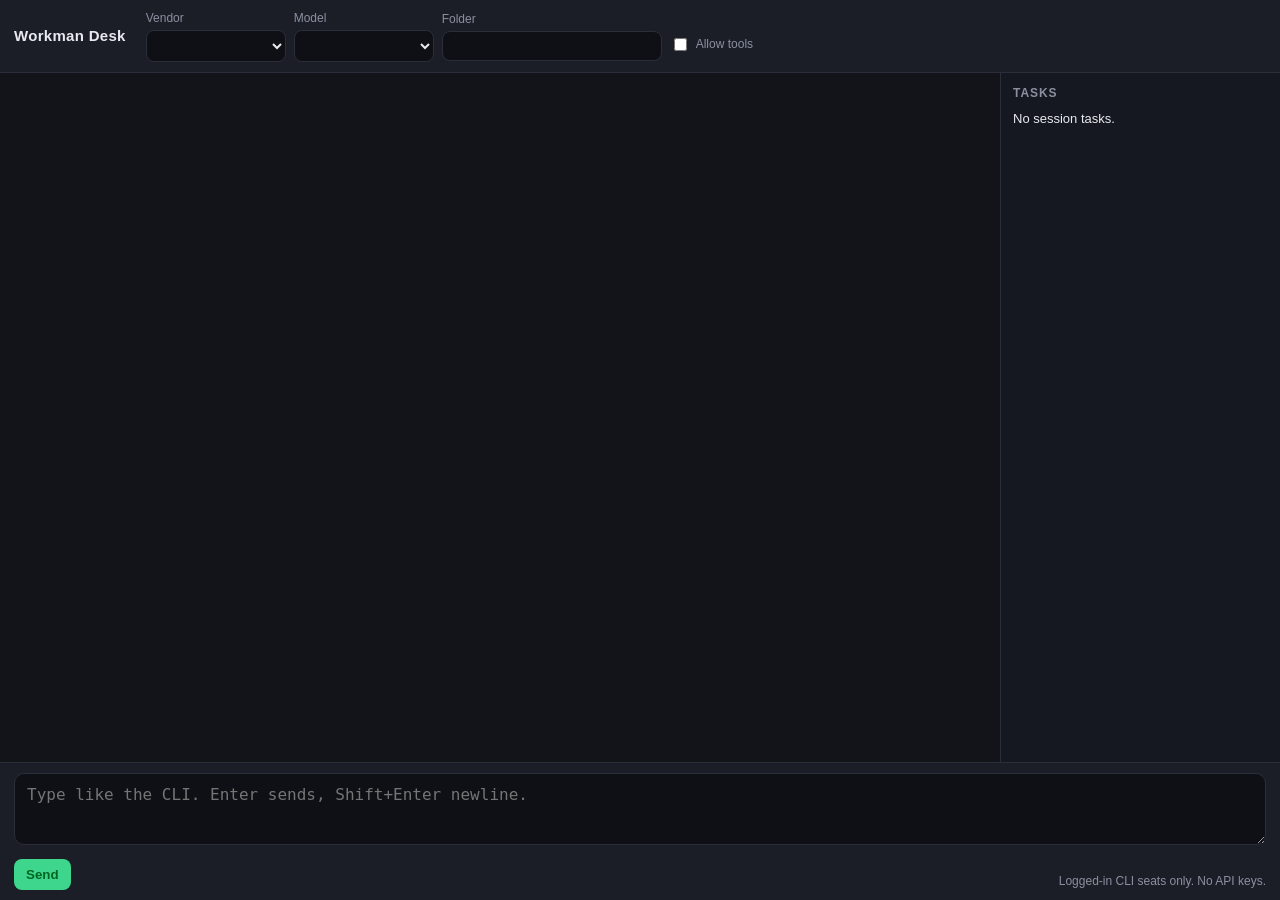
==== workman/desk/index.html @ acde7258 "Add Workman Desk: composer that drives local CLI seats Cross-platform localhost app (macOS, Linux, W" ====
<!DOCTYPE html>
<html lang="en">
<head>
<meta charset="utf-8">
<meta name="viewport" content="width=device-width, initial-scale=1">
<title>Workman Desk</title>
<style>
  :root { --bg:#12141a; --panel:#1b1e27; --ink:#e8eaef; --muted:#8b90a0; --line:#2a2e3a; --accent:#7eb0ff; --go:#3dd68c; --stop:#ff6b6b; }
  * { box-sizing: border-box; }
  html, body { margin:0; height:100%; background:var(--bg); color:var(--ink); font: 16px/1.4 -apple-system, BlinkMacSystemFont, "Segoe UI", sans-serif; }
  #app { display:grid; grid-template-rows: auto 1fr auto; height:100%; }
  header { display:flex; flex-wrap:wrap; gap:8px; align-items:center; padding:10px 14px; border-bottom:1px solid var(--line); background:var(--panel); }
  header h1 { font-size:15px; margin:0 12px 0 0; font-weight:650; letter-spacing:.02em; }
  label { font-size:12px; color:var(--muted); display:flex; flex-direction:column; gap:3px; }
  select, input[type=text] { background:#0e1016; color:var(--ink); border:1px solid var(--line); border-radius:8px; padding:6px 8px; min-width:140px; font-size:14px; }
  #cwd { min-width:220px; }
  button { border:0; border-radius:8px; padding:8px 12px; font-weight:600; cursor:pointer; }
  #send { background:var(--go); color:#062; }
  #stop { background:var(--stop); color:#fff; display:none; }
  #main { display:grid; grid-template-columns: 1fr 280px; min-height:0; }
  @media (max-width: 800px) { #main { grid-template-columns: 1fr; } }
  #log { overflow:auto; padding:16px 18px; white-space:pre-wrap; font-family: ui-monospace, SFMono-Regular, Menlo, Consolas, monospace; font-size:14px; }
  #log .me { color:var(--accent); }
  #log .sys { color:var(--muted); }
  aside { border-left:1px solid var(--line); overflow:auto; padding:12px; background:#161821; font-size:13px; }
  aside h2 { margin:0 0 8px; font-size:12px; color:var(--muted); text-transform:uppercase; letter-spacing:.08em; }
  .task { margin:0 0 12px; }
  .task b { display:block; margin-bottom:4px; }
  .st-working { color:#ffc857; }
  .st-blocked { color:#ff6b6b; }
  .st-done { color:#3dd68c; }
  .st-pending { color:var(--muted); }
  footer { border-top:1px solid var(--line); padding:10px 14px; background:var(--panel); }
  textarea { width:100%; min-height:72px; max-height:200px; resize:vertical; background:#0e1016; color:var(--ink); border:1px solid var(--line); border-radius:10px; padding:10px 12px; font: 16px/1.4 ui-monospace, SFMono-Regular, Menlo, Consolas, monospace; }
  .row { display:flex; gap:8px; align-items:flex-end; margin-top:8px; }
  .hint { color:var(--muted); font-size:12px; margin-left:auto; }
</style>
</head>
<body>
<div id="app">
  <header>
    <h1>Workman Desk</h1>
    <label>Vendor <select id="vendor"></select></label>
    <label>Model <select id="model"></select></label>
    <label>Folder <input id="cwd" type="text" spellcheck="false"></label>
    <label style="flex-direction:row; align-items:center; gap:6px; margin-top:18px;">
      <input id="approve" type="checkbox"> Allow tools
    </label>
  </header>
  <div id="main">
    <div id="log"></div>
    <aside>
      <h2>Tasks</h2>
      <div id="tasks">No session tasks.</div>
    </aside>
  </div>
  <footer>
    <textarea id="prompt" placeholder="Type like the CLI. Enter sends, Shift+Enter newline."></textarea>
    <div class="row">
      <button id="send" type="button">Send</button>
      <button id="stop" type="button">Stop</button>
      <span class="hint" id="hint">Logged-in CLI seats only. No API keys.</span>
    </div>
  </footer>
</div>
<script>
const vendorEl = document.getElementById("vendor");
const modelEl = document.getElementById("model");
const cwdEl = document.getElementById("cwd");
const promptEl = document.getElementById("prompt");
const logEl = document.getElementById("log");
const tasksEl = document.getElementById("tasks");
const sendBtn = document.getElementById("send");
const stopBtn = document.getElementById("stop");
const approveEl = document.getElementById("approve");
let seats = [];
let running = false;
let abortCtl = null;

function add(cls, text) {
  const d = document.createElement("div");
  if (cls) d.className = cls;
  d.textContent = text;
  logEl.appendChild(d);
  logEl.scrollTop = logEl.scrollHeight;
}

function fillModels() {
  const seat = seats.find(s => s.id === vendorEl.value);
  modelEl.innerHTML = "";
  (seat ? seat.models : []).forEach(m => {
    const o = document.createElement("option");
    o.value = m; o.textContent = m;
    if (seat && m === seat.default_model) o.selected = true;
    modelEl.appendChild(o);
  });
}

function renderTasks(rows) {
  if (!rows || !rows.length) { tasksEl.textContent = "No session tasks."; return; }
  tasksEl.innerHTML = "";
  rows.forEach(s => {
    const wrap = document.createElement("div");
    wrap.className = "task";
    const title = document.createElement("b");
    title.textContent = s.task || s.id;
    wrap.appendChild(title);
    (s.items || []).forEach(it => {
      const line = document.createElement("div");
      line.className = "st-" + (it.state || "pending");
      line.textContent = (it.state || "") + " · " + (it.text || "");
      wrap.appendChild(line);
      if (it.state === "blocked" && it.ask) {
        const ask = document.createElement("div");
        ask.className = "st-blocked";
        ask.textContent = "needs you: " + it.ask;
        wrap.appendChild(ask);
      }
    });
    tasksEl.appendChild(wrap);
  });
}

async function boot() {
  const r = await fetch("/api/status");
  const s = await r.json();
  seats = s.vendors || [];
  cwdEl.value = s.cwd || "";
  vendorEl.innerHTML = "";
  if (!seats.length) {
    add("sys", "No CLI seats found (grok, claude, codex, cursor-agent). Install one and log in.");
    return;
  }
  seats.forEach(v => {
    const o = document.createElement("option");
    o.value = v.id; o.textContent = v.label + "  " + v.binary;
    vendorEl.appendChild(o);
  });
  vendorEl.onchange = fillModels;
  fillModels();
  renderTasks(s.tasks);
  add("sys", "Ready. This types into the selected CLI on this machine.");
}

async function send() {
  const prompt = promptEl.value.trim();
  if (!prompt || running) return;
  running = true;
  sendBtn.style.display = "none";
  stopBtn.style.display = "inline-block";
  add("me", "you · " + vendorEl.value + " / " + modelEl.value + "\n" + prompt);
  promptEl.value = "";
  abortCtl = new AbortController();
  try {
    const res = await fetch("/api/run", {
      method: "POST",
      headers: {"Content-Type": "application/json"},
      signal: abortCtl.signal,
      body: JSON.stringify({
        vendor: vendorEl.value,
        model: modelEl.value,
        prompt,
        cwd: cwdEl.value,
        auto_approve: approveEl.checked
      })
    });
    const reader = res.body.getReader();
    const dec = new TextDecoder();
    let buf = "";
    const node = document.createElement("div");
    logEl.appendChild(node);
    while (true) {
      const {value, done} = await reader.read();
      if (done) break;
      buf += dec.decode(value, {stream: true});
      node.textContent = buf;
      logEl.scrollTop = logEl.scrollHeight;
    }
  } catch (err) {
    if (err.name !== "AbortError") add("sys", String(err));
  }
  running = false;
  sendBtn.style.display = "inline-block";
  stopBtn.style.display = "none";
}

sendBtn.onclick = send;
stopBtn.onclick = () => { fetch("/api/stop", {method:"POST"}); if (abortCtl) abortCtl.abort(); };
promptEl.addEventListener("keydown", e => {
  if (e.key === "Enter" && !e.shiftKey) { e.preventDefault(); send(); }
});
boot();
setInterval(async () => {
  try {
    const s = await (await fetch("/api/status")).json();
    renderTasks(s.tasks);
  } catch (_) {}
}, 4000);
</script>
</body>
</html>
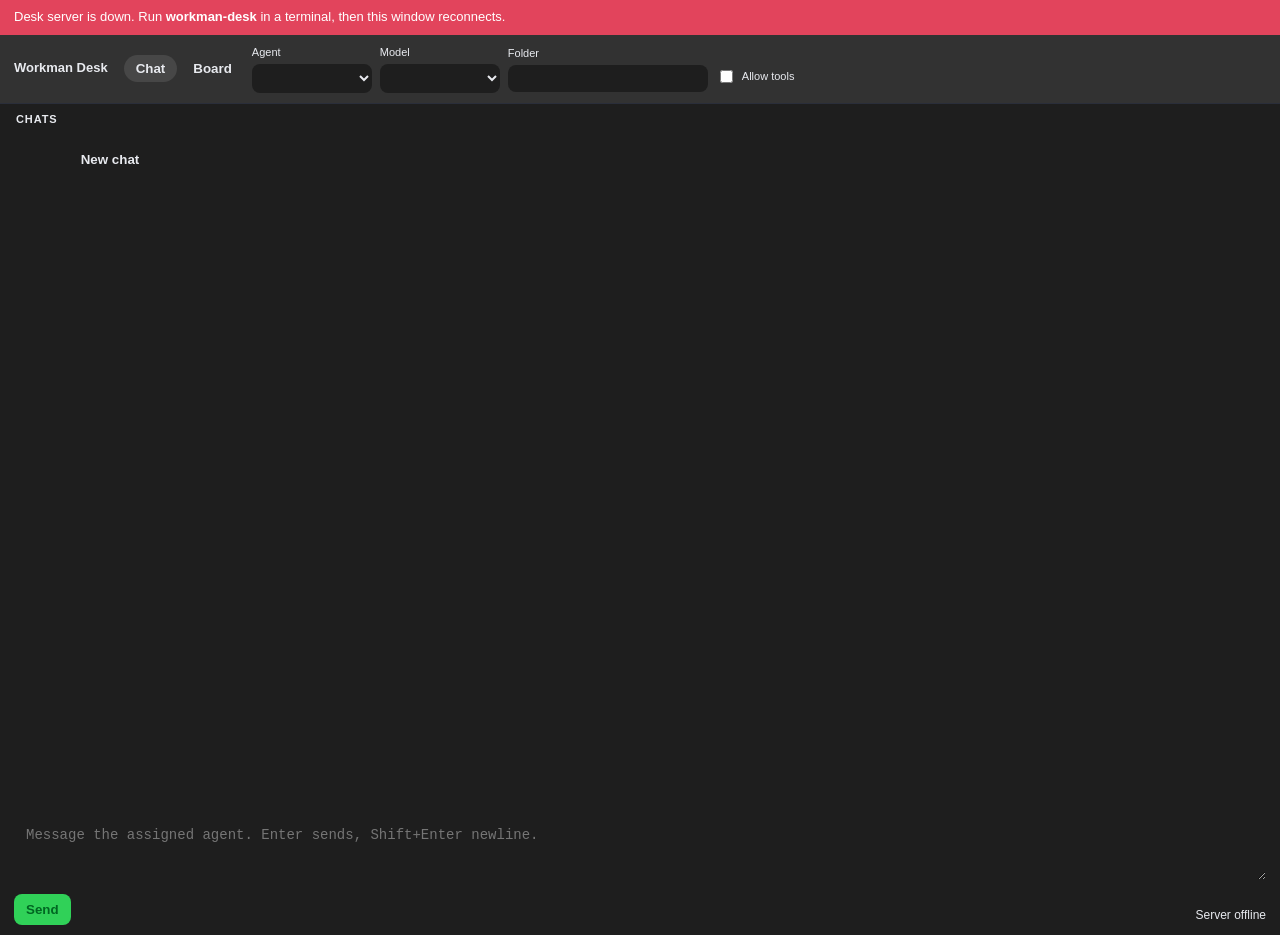
==== commit b91e027f: "desk: Workman Desk composer, board store and design tokens Adds the Desk board store (workman/desk/s" ====
--- a/workman/desk/index.html
+++ b/workman/desk/index.html
@@ -4,64 +4,129 @@
 <meta charset="utf-8">
 <meta name="viewport" content="width=device-width, initial-scale=1">
 <title>Workman Desk</title>
+<link rel="stylesheet" href="/tokens/apple-tokens.css">
 <style>
-  :root { --bg:#12141a; --panel:#1b1e27; --ink:#e8eaef; --muted:#8b90a0; --line:#2a2e3a; --accent:#7eb0ff; --go:#3dd68c; --stop:#ff6b6b; }
+  html, body { margin:0; height:100%; background:var(--bg, #1e1e1e); color:var(--ink, #e8eaef);
+    font: var(--apple-body, 13px)/1.45 var(--apple-font, -apple-system, BlinkMacSystemFont, sans-serif);
+    color-scheme: light dark; }
   * { box-sizing: border-box; }
-  html, body { margin:0; height:100%; background:var(--bg); color:var(--ink); font: 16px/1.4 -apple-system, BlinkMacSystemFont, "Segoe UI", sans-serif; }
   #app { display:grid; grid-template-rows: auto 1fr auto; height:100%; }
-  header { display:flex; flex-wrap:wrap; gap:8px; align-items:center; padding:10px 14px; border-bottom:1px solid var(--line); background:var(--panel); }
-  header h1 { font-size:15px; margin:0 12px 0 0; font-weight:650; letter-spacing:.02em; }
-  label { font-size:12px; color:var(--muted); display:flex; flex-direction:column; gap:3px; }
-  select, input[type=text] { background:#0e1016; color:var(--ink); border:1px solid var(--line); border-radius:8px; padding:6px 8px; min-width:140px; font-size:14px; }
-  #cwd { min-width:220px; }
-  button { border:0; border-radius:8px; padding:8px 12px; font-weight:600; cursor:pointer; }
-  #send { background:var(--go); color:#062; }
-  #stop { background:var(--stop); color:#fff; display:none; }
-  #main { display:grid; grid-template-columns: 1fr 280px; min-height:0; }
-  @media (max-width: 800px) { #main { grid-template-columns: 1fr; } }
-  #log { overflow:auto; padding:16px 18px; white-space:pre-wrap; font-family: ui-monospace, SFMono-Regular, Menlo, Consolas, monospace; font-size:14px; }
-  #log .me { color:var(--accent); }
-  #log .sys { color:var(--muted); }
-  aside { border-left:1px solid var(--line); overflow:auto; padding:12px; background:#161821; font-size:13px; }
-  aside h2 { margin:0 0 8px; font-size:12px; color:var(--muted); text-transform:uppercase; letter-spacing:.08em; }
-  .task { margin:0 0 12px; }
-  .task b { display:block; margin-bottom:4px; }
-  .st-working { color:#ffc857; }
-  .st-blocked { color:#ff6b6b; }
-  .st-done { color:#3dd68c; }
-  .st-pending { color:var(--muted); }
+  #main { min-height:0; overflow:hidden; height:100%; }
+  header { display:flex; flex-wrap:wrap; gap:8px; align-items:center;
+    padding:10px 14px; border-bottom:1px solid var(--line, #2a2e3a);
+    background:var(--panel, #323232); }
+  header h1 { font-size:var(--apple-headline, 13px); margin:0 8px 0 0; font-weight:650; }
+  .tabs { display:flex; gap:4px; }
+  .tabs button { background:transparent; color:var(--muted); border:0; border-radius:var(--apple-radius-pill, 999px);
+    padding:6px 12px; font-weight:600; cursor:pointer; }
+  .tabs button.on { background:var(--apple-fill, rgba(255,255,255,.1)); color:var(--ink); }
+  label { font-size:var(--apple-caption, 11px); color:var(--muted); display:flex; flex-direction:column; gap:3px; }
+  select, input[type=text] { background:var(--apple-text-bg, #1e1e1e); color:var(--ink);
+    border:1px solid var(--line); border-radius:8px; padding:6px 8px; min-width:120px; font-size:13px; }
+  #cwd { min-width:200px; }
+  button { border:0; border-radius:8px; padding:8px 12px; font-weight:600; cursor:pointer; color:var(--ink);
+    background:var(--apple-fill); }
+  button:disabled { opacity:.45; cursor:default; }
+  #send { background:var(--go, #30d158); color:#062; }
+  #stop { background:var(--stop, #ff4245); color:#fff; display:none; }
+  #banner { display:none; padding:8px 14px; background:#e2445c; color:#fff; font-size:13px; }
+  #banner.on { display:block; }
+  #view-chat { display:grid; grid-template-columns: 220px 1fr; height:100%; min-height:0; }
+  #view-board { display:none; height:100%; min-height:0; overflow:auto; padding:12px; }
+  body[data-tab=board] #view-chat { display:none; }
+  body[data-tab=board] #view-board { display:block; }
+  #chats { border-right:1px solid var(--line); overflow:auto; background:var(--panel); padding:8px; }
+  #chats h2, .col h2 { margin:0 8px 8px; font-size:11px; color:var(--muted); text-transform:uppercase; letter-spacing:.08em; }
+  .chat-row, .card { display:block; width:100%; text-align:left; background:transparent; border-radius:10px;
+    padding:8px; margin:0 0 6px; color:inherit; }
+  .chat-row:hover, .card:hover { background:var(--apple-fill); }
+  .chat-row.on { background:var(--apple-fill); }
+  .chat-row small, .card small { display:block; color:var(--muted); font-weight:400; white-space:nowrap;
+    overflow:hidden; text-overflow:ellipsis; }
+  #log { overflow:auto; padding:16px 18px; }
+  .msg { max-width:720px; margin:0 0 12px; }
+  .msg .who { font-size:11px; color:var(--muted); margin-bottom:4px; }
+  .msg .body { white-space:pre-wrap; word-break:break-word; padding:10px 12px; border-radius:12px;
+    background:var(--apple-fill); }
+  .msg.me { margin-left:auto; }
+  .msg.me .body { background:rgba(0,136,255,.18); }
+  .msg.sys .body { background:transparent; color:var(--muted); padding:0; }
+  .msg.err .body { background:rgba(255,66,69,.15); color:var(--stop); }
   footer { border-top:1px solid var(--line); padding:10px 14px; background:var(--panel); }
-  textarea { width:100%; min-height:72px; max-height:200px; resize:vertical; background:#0e1016; color:var(--ink); border:1px solid var(--line); border-radius:10px; padding:10px 12px; font: 16px/1.4 ui-monospace, SFMono-Regular, Menlo, Consolas, monospace; }
+  textarea { width:100%; min-height:64px; max-height:200px; resize:vertical;
+    background:var(--apple-text-bg); color:var(--ink); border:1px solid var(--line);
+    border-radius:12px; padding:10px 12px; font: 14px/1.4 var(--apple-mono, ui-monospace, Menlo, monospace); }
   .row { display:flex; gap:8px; align-items:flex-end; margin-top:8px; }
   .hint { color:var(--muted); font-size:12px; margin-left:auto; }
+  .board { display:grid; grid-template-columns: repeat(4, minmax(180px, 1fr)); gap:10px; min-height:100%; }
+  .col { background:var(--panel); border-radius:12px; padding:10px; min-height:320px;
+    border-top:3px solid var(--g, #c4c4c4); }
+  .card { background:var(--bg); border:1px solid var(--line); }
+  .card .meta { display:flex; gap:6px; align-items:center; margin-top:6px; }
+  .card select { min-width:0; flex:1; }
+  .go { background:var(--go); color:#062; padding:4px 8px; font-size:12px; }
+  .ghost { background:transparent; color:var(--muted); padding:4px 6px; font-size:12px; }
+  .add { width:100%; margin-top:8px; background:transparent; border:1px dashed var(--line); color:var(--muted); }
+  #item-pop { display:none; position:fixed; inset:0; background:rgba(0,0,0,.45); z-index:20;
+    align-items:center; justify-content:center; }
+  #item-pop.on { display:flex; }
+  #item-pop .sheet { width:min(520px, 92vw); background:var(--panel); border-radius:16px; padding:16px; }
+  #item-pop textarea { min-height:100px; }
 </style>
 </head>
-<body>
+<body data-tab="chat">
+<div id="banner">Desk server is down. Run <b>workman-desk</b> in a terminal, then this window reconnects.</div>
 <div id="app">
   <header>
     <h1>Workman Desk</h1>
-    <label>Vendor <select id="vendor"></select></label>
+    <div class="tabs">
+      <button type="button" id="tab-chat" class="on">Chat</button>
+      <button type="button" id="tab-board">Board</button>
+    </div>
+    <label>Agent <select id="vendor"></select></label>
     <label>Model <select id="model"></select></label>
     <label>Folder <input id="cwd" type="text" spellcheck="false"></label>
-    <label style="flex-direction:row; align-items:center; gap:6px; margin-top:18px;">
+    <label style="flex-direction:row; align-items:center; gap:6px; margin-top:16px;">
       <input id="approve" type="checkbox"> Allow tools
     </label>
   </header>
   <div id="main">
-    <div id="log"></div>
-    <aside>
-      <h2>Tasks</h2>
-      <div id="tasks">No session tasks.</div>
-    </aside>
+    <div id="view-chat">
+      <aside id="chats">
+        <h2>Chats</h2>
+        <button type="button" id="new-chat" class="add">New chat</button>
+        <div id="chat-list"></div>
+      </aside>
+      <div id="log"></div>
+    </div>
+    <div id="view-board">
+      <div class="board" id="board"></div>
+    </div>
   </div>
-  <footer>
-    <textarea id="prompt" placeholder="Type like the CLI. Enter sends, Shift+Enter newline."></textarea>
+  <footer id="composer">
+    <textarea id="prompt" placeholder="Message the assigned agent. Enter sends, Shift+Enter newline."></textarea>
     <div class="row">
       <button id="send" type="button">Send</button>
       <button id="stop" type="button">Stop</button>
-      <span class="hint" id="hint">Logged-in CLI seats only. No API keys.</span>
+      <span class="hint" id="hint">Logged-in CLI seats. No API keys.</span>
     </div>
   </footer>
+</div>
+<div id="item-pop">
+  <div class="sheet">
+    <h2 style="margin:0 0 10px; font-size:15px;">Work item</h2>
+    <label>Title <input id="it-title" type="text"></label>
+    <label style="margin-top:8px;">Brief for the agent
+      <textarea id="it-brief" placeholder="What should the agent do?"></textarea>
+    </label>
+    <label style="margin-top:8px;">Folder <input id="it-cwd" type="text"></label>
+    <div class="row">
+      <button type="button" id="it-save">Save</button>
+      <button type="button" id="it-run" class="go">Assign & run</button>
+      <button type="button" id="it-del" class="ghost">Delete</button>
+      <button type="button" id="it-close" class="ghost">Close</button>
+    </div>
+  </div>
 </div>
 <script>
 const vendorEl = document.getElementById("vendor");
@@ -69,20 +134,43 @@
 const cwdEl = document.getElementById("cwd");
 const promptEl = document.getElementById("prompt");
 const logEl = document.getElementById("log");
-const tasksEl = document.getElementById("tasks");
 const sendBtn = document.getElementById("send");
 const stopBtn = document.getElementById("stop");
 const approveEl = document.getElementById("approve");
+const banner = document.getElementById("banner");
+const hint = document.getElementById("hint");
+const chatList = document.getElementById("chat-list");
+const boardEl = document.getElementById("board");
+const pop = document.getElementById("item-pop");
+
 let seats = [];
+let chats = [];
+let board = { groups: [], items: [] };
+let chatId = "";
 let running = false;
 let abortCtl = null;
+let live = false;
+let editing = null;
+
+function showBanner(on) {
+  banner.className = on ? "on" : "";
+  live = !on;
+  hint.textContent = on ? "Server offline" : "Logged-in CLI seats. No API keys.";
+}
+
+function el(tag, cls, text) {
+  const n = document.createElement(tag);
+  if (cls) n.className = cls;
+  if (text != null) n.textContent = text;
+  return n;
+}
 
 function add(cls, text) {
-  const d = document.createElement("div");
-  if (cls) d.className = cls;
-  d.textContent = text;
-  logEl.appendChild(d);
+  const wrap = el("div", "msg " + (cls || "sys"));
+  wrap.appendChild(el("div", "body", text));
+  logEl.appendChild(wrap);
   logEl.scrollTop = logEl.scrollHeight;
+  return wrap;
 }
 
 function fillModels() {
@@ -96,60 +184,225 @@
   });
 }
 
-function renderTasks(rows) {
-  if (!rows || !rows.length) { tasksEl.textContent = "No session tasks."; return; }
-  tasksEl.innerHTML = "";
-  rows.forEach(s => {
-    const wrap = document.createElement("div");
-    wrap.className = "task";
-    const title = document.createElement("b");
-    title.textContent = s.task || s.id;
-    wrap.appendChild(title);
-    (s.items || []).forEach(it => {
-      const line = document.createElement("div");
-      line.className = "st-" + (it.state || "pending");
-      line.textContent = (it.state || "") + " · " + (it.text || "");
-      wrap.appendChild(line);
-      if (it.state === "blocked" && it.ask) {
-        const ask = document.createElement("div");
-        ask.className = "st-blocked";
-        ask.textContent = "needs you: " + it.ask;
-        wrap.appendChild(ask);
-      }
+function renderChats() {
+  chatList.innerHTML = "";
+  chats.forEach(c => {
+    const b = el("button", "chat-row" + (c.id === chatId ? " on" : ""));
+    b.type = "button";
+    b.appendChild(el("b", "", c.title || "Chat"));
+    b.appendChild(el("small", "", (c.vendor || "") + (c.last ? " · " + c.last : "")));
+    b.onclick = () => openChat(c.id);
+    chatList.appendChild(b);
+  });
+}
+
+function paintMessages(messages) {
+  logEl.innerHTML = "";
+  if (!messages || !messages.length) {
+    add("sys", "Ready. This types into the selected agent on this machine.");
+    return;
+  }
+  messages.forEach(m => {
+    const role = m.role === "user" ? "me" : (m.role === "assistant" ? "bot" : "sys");
+    const wrap = el("div", "msg " + role);
+    wrap.appendChild(el("div", "who", role === "me" ? "you" : (m.vendor || vendorEl.value || "agent")));
+    wrap.appendChild(el("div", "body", m.text || ""));
+    logEl.appendChild(wrap);
+  });
+  logEl.scrollTop = logEl.scrollHeight;
+}
+
+async function openChat(id) {
+  chatId = id;
+  renderChats();
+  try {
+    const r = await fetch("/api/chat?id=" + encodeURIComponent(id));
+    const s = await r.json();
+    if (!s.ok) return;
+    const c = s.chat;
+    if (c.vendor) vendorEl.value = c.vendor;
+    fillModels();
+    if (c.model) modelEl.value = c.model;
+    if (c.cwd) cwdEl.value = c.cwd;
+    paintMessages(c.messages);
+  } catch (e) {
+    showBanner(true);
+  }
+}
+
+async function newChat() {
+  const r = await fetch("/api/chats", {
+    method: "POST",
+    headers: {"Content-Type": "application/json"},
+    body: JSON.stringify({
+      vendor: vendorEl.value, model: modelEl.value, cwd: cwdEl.value
+    })
+  });
+  const s = await r.json();
+  chatId = s.chat.id;
+  await refresh();
+  paintMessages([]);
+}
+
+function renderBoard() {
+  boardEl.innerHTML = "";
+  (board.groups || []).forEach(g => {
+    const col = el("div", "col");
+    col.style.setProperty("--g", g.color || "#c4c4c4");
+    col.dataset.group = g.id;
+    col.appendChild(el("h2", "", g.title));
+    col.ondragover = e => { e.preventDefault(); };
+    col.ondrop = e => {
+      e.preventDefault();
+      const id = e.dataTransfer.getData("text/plain");
+      if (id) saveItem({ id, group: g.id });
+    };
+    (board.items || []).filter(i => i.group === g.id).forEach(item => {
+      const card = el("div", "card");
+      card.draggable = true;
+      card.ondragstart = e => e.dataTransfer.setData("text/plain", item.id);
+      card.appendChild(el("b", "", item.title || "Untitled"));
+      if (item.brief) card.appendChild(el("small", "", item.brief));
+      const meta = el("div", "meta");
+      const sel = document.createElement("select");
+      sel.appendChild(new Option("Unassigned", ""));
+      seats.forEach(s => sel.appendChild(new Option(s.label, s.id)));
+      sel.value = item.assignee || "";
+      sel.onchange = () => saveItem({ id: item.id, assignee: sel.value });
+      meta.appendChild(sel);
+      const run = el("button", "go", "Run");
+      run.type = "button";
+      run.onclick = ev => { ev.stopPropagation(); runItem(item.id); };
+      meta.appendChild(run);
+      card.appendChild(meta);
+      card.onclick = () => editItem(item);
+      col.appendChild(card);
     });
-    tasksEl.appendChild(wrap);
-  });
-}
-
-async function boot() {
-  const r = await fetch("/api/status");
+    const addBtn = el("button", "add", "+ Add");
+    addBtn.type = "button";
+    addBtn.onclick = () => editItem({ id: "", group: g.id, title: "", brief: "", assignee: vendorEl.value, cwd: cwdEl.value });
+    col.appendChild(addBtn);
+    boardEl.appendChild(col);
+  });
+}
+
+function editItem(item) {
+  editing = item;
+  document.getElementById("it-title").value = item.title || "";
+  document.getElementById("it-brief").value = item.brief || "";
+  document.getElementById("it-cwd").value = item.cwd || cwdEl.value;
+  pop.className = "on";
+}
+
+async function saveItem(fields) {
+  const r = await fetch("/api/board/item", {
+    method: "POST",
+    headers: {"Content-Type": "application/json"},
+    body: JSON.stringify(fields)
+  });
   const s = await r.json();
-  seats = s.vendors || [];
-  cwdEl.value = s.cwd || "";
-  vendorEl.innerHTML = "";
-  if (!seats.length) {
-    add("sys", "No CLI seats found (grok, claude, codex, cursor-agent). Install one and log in.");
+  if (s.board) { board = s.board; renderBoard(); }
+  return s;
+}
+
+async function runItem(id) {
+  document.body.dataset.tab = "chat";
+  syncTabs();
+  running = true;
+  sendBtn.style.display = "none";
+  stopBtn.style.display = "inline-block";
+  add("sys", "Running assigned agent…");
+  const node = add("bot", "");
+  const body = node.querySelector(".body");
+  abortCtl = new AbortController();
+  try {
+    const res = await fetch("/api/board/run", {
+      method: "POST",
+      headers: {"Content-Type": "application/json"},
+      signal: abortCtl.signal,
+      body: JSON.stringify({ id, auto_approve: approveEl.checked, cwd: cwdEl.value })
+    });
+    const cid = res.headers.get("X-Chat-Id");
+    if (cid) chatId = cid;
+    await readStream(res, body);
+  } catch (err) {
+    if (err.name !== "AbortError") {
+      showBanner(true);
+      add("err", String(err));
+    }
+  }
+  running = false;
+  sendBtn.style.display = "inline-block";
+  stopBtn.style.display = "none";
+  refresh();
+}
+
+async function readStream(res, node) {
+  if (!res.ok || !res.body) {
+    const t = await res.text();
+    node.textContent = t || ("HTTP " + res.status);
+    node.parentElement.className = "msg err";
     return;
   }
-  seats.forEach(v => {
-    const o = document.createElement("option");
-    o.value = v.id; o.textContent = v.label + "  " + v.binary;
-    vendorEl.appendChild(o);
-  });
-  vendorEl.onchange = fillModels;
-  fillModels();
-  renderTasks(s.tasks);
-  add("sys", "Ready. This types into the selected CLI on this machine.");
+  const reader = res.body.getReader();
+  const dec = new TextDecoder();
+  let buf = "";
+  while (true) {
+    const {value, done} = await reader.read();
+    if (done) break;
+    buf += dec.decode(value, {stream: true});
+    node.textContent = buf;
+    logEl.scrollTop = logEl.scrollHeight;
+  }
+}
+
+function syncTabs() {
+  const boardOn = document.body.dataset.tab === "board";
+  document.getElementById("tab-chat").className = boardOn ? "" : "on";
+  document.getElementById("tab-board").className = boardOn ? "on" : "";
+  document.getElementById("composer").style.display = boardOn ? "none" : "block";
+}
+
+async function refresh() {
+  try {
+    const r = await fetch("/api/status");
+    const s = await r.json();
+    showBanner(!s.ok);
+    seats = s.vendors || [];
+    chats = s.chats || [];
+    board = s.board || board;
+    if (!vendorEl.options.length && seats.length) {
+      vendorEl.innerHTML = "";
+      seats.forEach(v => {
+        const o = document.createElement("option");
+        o.value = v.id; o.textContent = v.label;
+        vendorEl.appendChild(o);
+      });
+      vendorEl.onchange = fillModels;
+      fillModels();
+      cwdEl.value = cwdEl.value || s.cwd || "";
+    }
+    renderChats();
+    renderBoard();
+    if (!chatId && chats[0]) chatId = chats[0].id;
+    return s;
+  } catch (_) {
+    showBanner(true);
+    return null;
+  }
 }
 
 async function send() {
   const prompt = promptEl.value.trim();
   if (!prompt || running) return;
+  if (!vendorEl.value) { add("err", "No CLI seat found."); return; }
   running = true;
   sendBtn.style.display = "none";
   stopBtn.style.display = "inline-block";
-  add("me", "you · " + vendorEl.value + " / " + modelEl.value + "\n" + prompt);
+  add("me", prompt);
   promptEl.value = "";
+  const node = add("bot", "");
+  const body = node.querySelector(".body");
   abortCtl = new AbortController();
   try {
     const res = await fetch("/api/run", {
@@ -157,6 +410,7 @@
       headers: {"Content-Type": "application/json"},
       signal: abortCtl.signal,
       body: JSON.stringify({
+        chat_id: chatId,
         vendor: vendorEl.value,
         model: modelEl.value,
         prompt,
@@ -164,38 +418,72 @@
         auto_approve: approveEl.checked
       })
     });
-    const reader = res.body.getReader();
-    const dec = new TextDecoder();
-    let buf = "";
-    const node = document.createElement("div");
-    logEl.appendChild(node);
-    while (true) {
-      const {value, done} = await reader.read();
-      if (done) break;
-      buf += dec.decode(value, {stream: true});
-      node.textContent = buf;
-      logEl.scrollTop = logEl.scrollHeight;
+    const cid = res.headers.get("X-Chat-Id");
+    if (cid) chatId = cid;
+    await readStream(res, body);
+    showBanner(false);
+  } catch (err) {
+    if (err.name !== "AbortError") {
+      showBanner(true);
+      body.textContent = String(err);
+      node.className = "msg err";
     }
-  } catch (err) {
-    if (err.name !== "AbortError") add("sys", String(err));
   }
   running = false;
   sendBtn.style.display = "inline-block";
   stopBtn.style.display = "none";
-}
-
+  refresh();
+}
+
+document.getElementById("tab-chat").onclick = () => { document.body.dataset.tab = "chat"; syncTabs(); };
+document.getElementById("tab-board").onclick = () => { document.body.dataset.tab = "board"; syncTabs(); };
+document.getElementById("new-chat").onclick = () => newChat();
 sendBtn.onclick = send;
-stopBtn.onclick = () => { fetch("/api/stop", {method:"POST"}); if (abortCtl) abortCtl.abort(); };
+stopBtn.onclick = () => {
+  fetch("/api/stop", {method:"POST", headers:{"Content-Type":"application/json"},
+    body: JSON.stringify({chat_id: chatId})});
+  if (abortCtl) abortCtl.abort();
+};
 promptEl.addEventListener("keydown", e => {
   if (e.key === "Enter" && !e.shiftKey) { e.preventDefault(); send(); }
 });
-boot();
-setInterval(async () => {
-  try {
-    const s = await (await fetch("/api/status")).json();
-    renderTasks(s.tasks);
-  } catch (_) {}
-}, 4000);
+document.getElementById("it-close").onclick = () => { pop.className = ""; };
+document.getElementById("it-save").onclick = async () => {
+  const item = editing || {};
+  await saveItem({
+    id: item.id || "",
+    group: item.group || "backlog",
+    title: document.getElementById("it-title").value,
+    brief: document.getElementById("it-brief").value,
+    cwd: document.getElementById("it-cwd").value,
+    assignee: item.assignee || vendorEl.value
+  });
+  pop.className = "";
+};
+document.getElementById("it-run").onclick = async () => {
+  const title = document.getElementById("it-title").value;
+  const s = await saveItem({
+    id: (editing && editing.id) || "",
+    group: (editing && editing.group) || "working",
+    title,
+    brief: document.getElementById("it-brief").value,
+    cwd: document.getElementById("it-cwd").value,
+    assignee: vendorEl.value
+  });
+  pop.className = "";
+  if (s.item) runItem(s.item.id);
+};
+document.getElementById("it-del").onclick = async () => {
+  if (!editing || !editing.id) { pop.className = ""; return; }
+  await saveItem({ id: editing.id, delete: true });
+  pop.className = "";
+};
+
+refresh().then(s => {
+  if (s && !(s.vendors || []).length) add("err", "No CLI seats found (grok, claude, codex, cursor-agent).");
+  else if (s) add("sys", "Ready. This types into the selected agent on this machine.");
+});
+setInterval(refresh, 4000);
 </script>
 </body>
 </html>
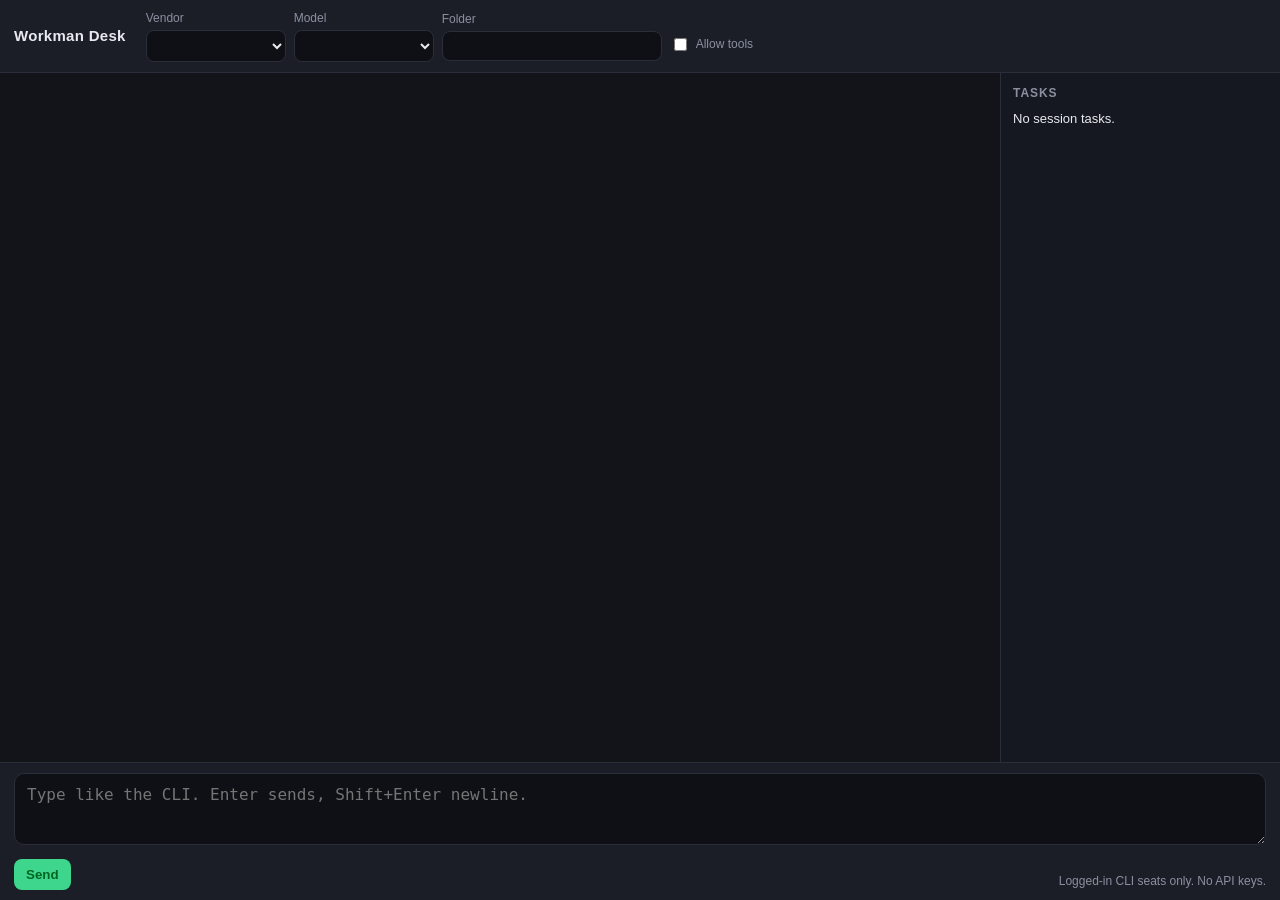
==== commit f6e9cd03: "Merge pull request #1 from advisorppc-org/feat/studio-20260925 Workman Studio: crew + library for ad" ====
--- a/workman/desk/index.html
+++ b/workman/desk/index.html
@@ -4,129 +4,64 @@
 <meta charset="utf-8">
 <meta name="viewport" content="width=device-width, initial-scale=1">
 <title>Workman Desk</title>
-<link rel="stylesheet" href="/tokens/apple-tokens.css">
 <style>
-  html, body { margin:0; height:100%; background:var(--bg, #1e1e1e); color:var(--ink, #e8eaef);
-    font: var(--apple-body, 13px)/1.45 var(--apple-font, -apple-system, BlinkMacSystemFont, sans-serif);
-    color-scheme: light dark; }
+  :root { --bg:#12141a; --panel:#1b1e27; --ink:#e8eaef; --muted:#8b90a0; --line:#2a2e3a; --accent:#7eb0ff; --go:#3dd68c; --stop:#ff6b6b; }
   * { box-sizing: border-box; }
+  html, body { margin:0; height:100%; background:var(--bg); color:var(--ink); font: 16px/1.4 -apple-system, BlinkMacSystemFont, "Segoe UI", sans-serif; }
   #app { display:grid; grid-template-rows: auto 1fr auto; height:100%; }
-  #main { min-height:0; overflow:hidden; height:100%; }
-  header { display:flex; flex-wrap:wrap; gap:8px; align-items:center;
-    padding:10px 14px; border-bottom:1px solid var(--line, #2a2e3a);
-    background:var(--panel, #323232); }
-  header h1 { font-size:var(--apple-headline, 13px); margin:0 8px 0 0; font-weight:650; }
-  .tabs { display:flex; gap:4px; }
-  .tabs button { background:transparent; color:var(--muted); border:0; border-radius:var(--apple-radius-pill, 999px);
-    padding:6px 12px; font-weight:600; cursor:pointer; }
-  .tabs button.on { background:var(--apple-fill, rgba(255,255,255,.1)); color:var(--ink); }
-  label { font-size:var(--apple-caption, 11px); color:var(--muted); display:flex; flex-direction:column; gap:3px; }
-  select, input[type=text] { background:var(--apple-text-bg, #1e1e1e); color:var(--ink);
-    border:1px solid var(--line); border-radius:8px; padding:6px 8px; min-width:120px; font-size:13px; }
-  #cwd { min-width:200px; }
-  button { border:0; border-radius:8px; padding:8px 12px; font-weight:600; cursor:pointer; color:var(--ink);
-    background:var(--apple-fill); }
-  button:disabled { opacity:.45; cursor:default; }
-  #send { background:var(--go, #30d158); color:#062; }
-  #stop { background:var(--stop, #ff4245); color:#fff; display:none; }
-  #banner { display:none; padding:8px 14px; background:#e2445c; color:#fff; font-size:13px; }
-  #banner.on { display:block; }
-  #view-chat { display:grid; grid-template-columns: 220px 1fr; height:100%; min-height:0; }
-  #view-board { display:none; height:100%; min-height:0; overflow:auto; padding:12px; }
-  body[data-tab=board] #view-chat { display:none; }
-  body[data-tab=board] #view-board { display:block; }
-  #chats { border-right:1px solid var(--line); overflow:auto; background:var(--panel); padding:8px; }
-  #chats h2, .col h2 { margin:0 8px 8px; font-size:11px; color:var(--muted); text-transform:uppercase; letter-spacing:.08em; }
-  .chat-row, .card { display:block; width:100%; text-align:left; background:transparent; border-radius:10px;
-    padding:8px; margin:0 0 6px; color:inherit; }
-  .chat-row:hover, .card:hover { background:var(--apple-fill); }
-  .chat-row.on { background:var(--apple-fill); }
-  .chat-row small, .card small { display:block; color:var(--muted); font-weight:400; white-space:nowrap;
-    overflow:hidden; text-overflow:ellipsis; }
-  #log { overflow:auto; padding:16px 18px; }
-  .msg { max-width:720px; margin:0 0 12px; }
-  .msg .who { font-size:11px; color:var(--muted); margin-bottom:4px; }
-  .msg .body { white-space:pre-wrap; word-break:break-word; padding:10px 12px; border-radius:12px;
-    background:var(--apple-fill); }
-  .msg.me { margin-left:auto; }
-  .msg.me .body { background:rgba(0,136,255,.18); }
-  .msg.sys .body { background:transparent; color:var(--muted); padding:0; }
-  .msg.err .body { background:rgba(255,66,69,.15); color:var(--stop); }
+  header { display:flex; flex-wrap:wrap; gap:8px; align-items:center; padding:10px 14px; border-bottom:1px solid var(--line); background:var(--panel); }
+  header h1 { font-size:15px; margin:0 12px 0 0; font-weight:650; letter-spacing:.02em; }
+  label { font-size:12px; color:var(--muted); display:flex; flex-direction:column; gap:3px; }
+  select, input[type=text] { background:#0e1016; color:var(--ink); border:1px solid var(--line); border-radius:8px; padding:6px 8px; min-width:140px; font-size:14px; }
+  #cwd { min-width:220px; }
+  button { border:0; border-radius:8px; padding:8px 12px; font-weight:600; cursor:pointer; }
+  #send { background:var(--go); color:#062; }
+  #stop { background:var(--stop); color:#fff; display:none; }
+  #main { display:grid; grid-template-columns: 1fr 280px; min-height:0; }
+  @media (max-width: 800px) { #main { grid-template-columns: 1fr; } }
+  #log { overflow:auto; padding:16px 18px; white-space:pre-wrap; font-family: ui-monospace, SFMono-Regular, Menlo, Consolas, monospace; font-size:14px; }
+  #log .me { color:var(--accent); }
+  #log .sys { color:var(--muted); }
+  aside { border-left:1px solid var(--line); overflow:auto; padding:12px; background:#161821; font-size:13px; }
+  aside h2 { margin:0 0 8px; font-size:12px; color:var(--muted); text-transform:uppercase; letter-spacing:.08em; }
+  .task { margin:0 0 12px; }
+  .task b { display:block; margin-bottom:4px; }
+  .st-working { color:#ffc857; }
+  .st-blocked { color:#ff6b6b; }
+  .st-done { color:#3dd68c; }
+  .st-pending { color:var(--muted); }
   footer { border-top:1px solid var(--line); padding:10px 14px; background:var(--panel); }
-  textarea { width:100%; min-height:64px; max-height:200px; resize:vertical;
-    background:var(--apple-text-bg); color:var(--ink); border:1px solid var(--line);
-    border-radius:12px; padding:10px 12px; font: 14px/1.4 var(--apple-mono, ui-monospace, Menlo, monospace); }
+  textarea { width:100%; min-height:72px; max-height:200px; resize:vertical; background:#0e1016; color:var(--ink); border:1px solid var(--line); border-radius:10px; padding:10px 12px; font: 16px/1.4 ui-monospace, SFMono-Regular, Menlo, Consolas, monospace; }
   .row { display:flex; gap:8px; align-items:flex-end; margin-top:8px; }
   .hint { color:var(--muted); font-size:12px; margin-left:auto; }
-  .board { display:grid; grid-template-columns: repeat(4, minmax(180px, 1fr)); gap:10px; min-height:100%; }
-  .col { background:var(--panel); border-radius:12px; padding:10px; min-height:320px;
-    border-top:3px solid var(--g, #c4c4c4); }
-  .card { background:var(--bg); border:1px solid var(--line); }
-  .card .meta { display:flex; gap:6px; align-items:center; margin-top:6px; }
-  .card select { min-width:0; flex:1; }
-  .go { background:var(--go); color:#062; padding:4px 8px; font-size:12px; }
-  .ghost { background:transparent; color:var(--muted); padding:4px 6px; font-size:12px; }
-  .add { width:100%; margin-top:8px; background:transparent; border:1px dashed var(--line); color:var(--muted); }
-  #item-pop { display:none; position:fixed; inset:0; background:rgba(0,0,0,.45); z-index:20;
-    align-items:center; justify-content:center; }
-  #item-pop.on { display:flex; }
-  #item-pop .sheet { width:min(520px, 92vw); background:var(--panel); border-radius:16px; padding:16px; }
-  #item-pop textarea { min-height:100px; }
 </style>
 </head>
-<body data-tab="chat">
-<div id="banner">Desk server is down. Run <b>workman-desk</b> in a terminal, then this window reconnects.</div>
+<body>
 <div id="app">
   <header>
     <h1>Workman Desk</h1>
-    <div class="tabs">
-      <button type="button" id="tab-chat" class="on">Chat</button>
-      <button type="button" id="tab-board">Board</button>
-    </div>
-    <label>Agent <select id="vendor"></select></label>
+    <label>Vendor <select id="vendor"></select></label>
     <label>Model <select id="model"></select></label>
     <label>Folder <input id="cwd" type="text" spellcheck="false"></label>
-    <label style="flex-direction:row; align-items:center; gap:6px; margin-top:16px;">
+    <label style="flex-direction:row; align-items:center; gap:6px; margin-top:18px;">
       <input id="approve" type="checkbox"> Allow tools
     </label>
   </header>
   <div id="main">
-    <div id="view-chat">
-      <aside id="chats">
-        <h2>Chats</h2>
-        <button type="button" id="new-chat" class="add">New chat</button>
-        <div id="chat-list"></div>
-      </aside>
-      <div id="log"></div>
-    </div>
-    <div id="view-board">
-      <div class="board" id="board"></div>
-    </div>
+    <div id="log"></div>
+    <aside>
+      <h2>Tasks</h2>
+      <div id="tasks">No session tasks.</div>
+    </aside>
   </div>
-  <footer id="composer">
-    <textarea id="prompt" placeholder="Message the assigned agent. Enter sends, Shift+Enter newline."></textarea>
+  <footer>
+    <textarea id="prompt" placeholder="Type like the CLI. Enter sends, Shift+Enter newline."></textarea>
     <div class="row">
       <button id="send" type="button">Send</button>
       <button id="stop" type="button">Stop</button>
-      <span class="hint" id="hint">Logged-in CLI seats. No API keys.</span>
+      <span class="hint" id="hint">Logged-in CLI seats only. No API keys.</span>
     </div>
   </footer>
-</div>
-<div id="item-pop">
-  <div class="sheet">
-    <h2 style="margin:0 0 10px; font-size:15px;">Work item</h2>
-    <label>Title <input id="it-title" type="text"></label>
-    <label style="margin-top:8px;">Brief for the agent
-      <textarea id="it-brief" placeholder="What should the agent do?"></textarea>
-    </label>
-    <label style="margin-top:8px;">Folder <input id="it-cwd" type="text"></label>
-    <div class="row">
-      <button type="button" id="it-save">Save</button>
-      <button type="button" id="it-run" class="go">Assign & run</button>
-      <button type="button" id="it-del" class="ghost">Delete</button>
-      <button type="button" id="it-close" class="ghost">Close</button>
-    </div>
-  </div>
 </div>
 <script>
 const vendorEl = document.getElementById("vendor");
@@ -134,43 +69,20 @@
 const cwdEl = document.getElementById("cwd");
 const promptEl = document.getElementById("prompt");
 const logEl = document.getElementById("log");
+const tasksEl = document.getElementById("tasks");
 const sendBtn = document.getElementById("send");
 const stopBtn = document.getElementById("stop");
 const approveEl = document.getElementById("approve");
-const banner = document.getElementById("banner");
-const hint = document.getElementById("hint");
-const chatList = document.getElementById("chat-list");
-const boardEl = document.getElementById("board");
-const pop = document.getElementById("item-pop");
-
 let seats = [];
-let chats = [];
-let board = { groups: [], items: [] };
-let chatId = "";
 let running = false;
 let abortCtl = null;
-let live = false;
-let editing = null;
-
-function showBanner(on) {
-  banner.className = on ? "on" : "";
-  live = !on;
-  hint.textContent = on ? "Server offline" : "Logged-in CLI seats. No API keys.";
-}
-
-function el(tag, cls, text) {
-  const n = document.createElement(tag);
-  if (cls) n.className = cls;
-  if (text != null) n.textContent = text;
-  return n;
-}
 
 function add(cls, text) {
-  const wrap = el("div", "msg " + (cls || "sys"));
-  wrap.appendChild(el("div", "body", text));
-  logEl.appendChild(wrap);
+  const d = document.createElement("div");
+  if (cls) d.className = cls;
+  d.textContent = text;
+  logEl.appendChild(d);
   logEl.scrollTop = logEl.scrollHeight;
-  return wrap;
 }
 
 function fillModels() {
@@ -184,225 +96,60 @@
   });
 }
 
-function renderChats() {
-  chatList.innerHTML = "";
-  chats.forEach(c => {
-    const b = el("button", "chat-row" + (c.id === chatId ? " on" : ""));
-    b.type = "button";
-    b.appendChild(el("b", "", c.title || "Chat"));
-    b.appendChild(el("small", "", (c.vendor || "") + (c.last ? " · " + c.last : "")));
-    b.onclick = () => openChat(c.id);
-    chatList.appendChild(b);
+function renderTasks(rows) {
+  if (!rows || !rows.length) { tasksEl.textContent = "No session tasks."; return; }
+  tasksEl.innerHTML = "";
+  rows.forEach(s => {
+    const wrap = document.createElement("div");
+    wrap.className = "task";
+    const title = document.createElement("b");
+    title.textContent = s.task || s.id;
+    wrap.appendChild(title);
+    (s.items || []).forEach(it => {
+      const line = document.createElement("div");
+      line.className = "st-" + (it.state || "pending");
+      line.textContent = (it.state || "") + " · " + (it.text || "");
+      wrap.appendChild(line);
+      if (it.state === "blocked" && it.ask) {
+        const ask = document.createElement("div");
+        ask.className = "st-blocked";
+        ask.textContent = "needs you: " + it.ask;
+        wrap.appendChild(ask);
+      }
+    });
+    tasksEl.appendChild(wrap);
   });
 }
 
-function paintMessages(messages) {
-  logEl.innerHTML = "";
-  if (!messages || !messages.length) {
-    add("sys", "Ready. This types into the selected agent on this machine.");
+async function boot() {
+  const r = await fetch("/api/status");
+  const s = await r.json();
+  seats = s.vendors || [];
+  cwdEl.value = s.cwd || "";
+  vendorEl.innerHTML = "";
+  if (!seats.length) {
+    add("sys", "No CLI seats found (grok, claude, codex, cursor-agent). Install one and log in.");
     return;
   }
-  messages.forEach(m => {
-    const role = m.role === "user" ? "me" : (m.role === "assistant" ? "bot" : "sys");
-    const wrap = el("div", "msg " + role);
-    wrap.appendChild(el("div", "who", role === "me" ? "you" : (m.vendor || vendorEl.value || "agent")));
-    wrap.appendChild(el("div", "body", m.text || ""));
-    logEl.appendChild(wrap);
+  seats.forEach(v => {
+    const o = document.createElement("option");
+    o.value = v.id; o.textContent = v.label + "  " + v.binary;
+    vendorEl.appendChild(o);
   });
-  logEl.scrollTop = logEl.scrollHeight;
-}
-
-async function openChat(id) {
-  chatId = id;
-  renderChats();
-  try {
-    const r = await fetch("/api/chat?id=" + encodeURIComponent(id));
-    const s = await r.json();
-    if (!s.ok) return;
-    const c = s.chat;
-    if (c.vendor) vendorEl.value = c.vendor;
-    fillModels();
-    if (c.model) modelEl.value = c.model;
-    if (c.cwd) cwdEl.value = c.cwd;
-    paintMessages(c.messages);
-  } catch (e) {
-    showBanner(true);
-  }
-}
-
-async function newChat() {
-  const r = await fetch("/api/chats", {
-    method: "POST",
-    headers: {"Content-Type": "application/json"},
-    body: JSON.stringify({
-      vendor: vendorEl.value, model: modelEl.value, cwd: cwdEl.value
-    })
-  });
-  const s = await r.json();
-  chatId = s.chat.id;
-  await refresh();
-  paintMessages([]);
-}
-
-function renderBoard() {
-  boardEl.innerHTML = "";
-  (board.groups || []).forEach(g => {
-    const col = el("div", "col");
-    col.style.setProperty("--g", g.color || "#c4c4c4");
-    col.dataset.group = g.id;
-    col.appendChild(el("h2", "", g.title));
-    col.ondragover = e => { e.preventDefault(); };
-    col.ondrop = e => {
-      e.preventDefault();
-      const id = e.dataTransfer.getData("text/plain");
-      if (id) saveItem({ id, group: g.id });
-    };
-    (board.items || []).filter(i => i.group === g.id).forEach(item => {
-      const card = el("div", "card");
-      card.draggable = true;
-      card.ondragstart = e => e.dataTransfer.setData("text/plain", item.id);
-      card.appendChild(el("b", "", item.title || "Untitled"));
-      if (item.brief) card.appendChild(el("small", "", item.brief));
-      const meta = el("div", "meta");
-      const sel = document.createElement("select");
-      sel.appendChild(new Option("Unassigned", ""));
-      seats.forEach(s => sel.appendChild(new Option(s.label, s.id)));
-      sel.value = item.assignee || "";
-      sel.onchange = () => saveItem({ id: item.id, assignee: sel.value });
-      meta.appendChild(sel);
-      const run = el("button", "go", "Run");
-      run.type = "button";
-      run.onclick = ev => { ev.stopPropagation(); runItem(item.id); };
-      meta.appendChild(run);
-      card.appendChild(meta);
-      card.onclick = () => editItem(item);
-      col.appendChild(card);
-    });
-    const addBtn = el("button", "add", "+ Add");
-    addBtn.type = "button";
-    addBtn.onclick = () => editItem({ id: "", group: g.id, title: "", brief: "", assignee: vendorEl.value, cwd: cwdEl.value });
-    col.appendChild(addBtn);
-    boardEl.appendChild(col);
-  });
-}
-
-function editItem(item) {
-  editing = item;
-  document.getElementById("it-title").value = item.title || "";
-  document.getElementById("it-brief").value = item.brief || "";
-  document.getElementById("it-cwd").value = item.cwd || cwdEl.value;
-  pop.className = "on";
-}
-
-async function saveItem(fields) {
-  const r = await fetch("/api/board/item", {
-    method: "POST",
-    headers: {"Content-Type": "application/json"},
-    body: JSON.stringify(fields)
-  });
-  const s = await r.json();
-  if (s.board) { board = s.board; renderBoard(); }
-  return s;
-}
-
-async function runItem(id) {
-  document.body.dataset.tab = "chat";
-  syncTabs();
+  vendorEl.onchange = fillModels;
+  fillModels();
+  renderTasks(s.tasks);
+  add("sys", "Ready. This types into the selected CLI on this machine.");
+}
+
+async function send() {
+  const prompt = promptEl.value.trim();
+  if (!prompt || running) return;
   running = true;
   sendBtn.style.display = "none";
   stopBtn.style.display = "inline-block";
-  add("sys", "Running assigned agent…");
-  const node = add("bot", "");
-  const body = node.querySelector(".body");
-  abortCtl = new AbortController();
-  try {
-    const res = await fetch("/api/board/run", {
-      method: "POST",
-      headers: {"Content-Type": "application/json"},
-      signal: abortCtl.signal,
-      body: JSON.stringify({ id, auto_approve: approveEl.checked, cwd: cwdEl.value })
-    });
-    const cid = res.headers.get("X-Chat-Id");
-    if (cid) chatId = cid;
-    await readStream(res, body);
-  } catch (err) {
-    if (err.name !== "AbortError") {
-      showBanner(true);
-      add("err", String(err));
-    }
-  }
-  running = false;
-  sendBtn.style.display = "inline-block";
-  stopBtn.style.display = "none";
-  refresh();
-}
-
-async function readStream(res, node) {
-  if (!res.ok || !res.body) {
-    const t = await res.text();
-    node.textContent = t || ("HTTP " + res.status);
-    node.parentElement.className = "msg err";
-    return;
-  }
-  const reader = res.body.getReader();
-  const dec = new TextDecoder();
-  let buf = "";
-  while (true) {
-    const {value, done} = await reader.read();
-    if (done) break;
-    buf += dec.decode(value, {stream: true});
-    node.textContent = buf;
-    logEl.scrollTop = logEl.scrollHeight;
-  }
-}
-
-function syncTabs() {
-  const boardOn = document.body.dataset.tab === "board";
-  document.getElementById("tab-chat").className = boardOn ? "" : "on";
-  document.getElementById("tab-board").className = boardOn ? "on" : "";
-  document.getElementById("composer").style.display = boardOn ? "none" : "block";
-}
-
-async function refresh() {
-  try {
-    const r = await fetch("/api/status");
-    const s = await r.json();
-    showBanner(!s.ok);
-    seats = s.vendors || [];
-    chats = s.chats || [];
-    board = s.board || board;
-    if (!vendorEl.options.length && seats.length) {
-      vendorEl.innerHTML = "";
-      seats.forEach(v => {
-        const o = document.createElement("option");
-        o.value = v.id; o.textContent = v.label;
-        vendorEl.appendChild(o);
-      });
-      vendorEl.onchange = fillModels;
-      fillModels();
-      cwdEl.value = cwdEl.value || s.cwd || "";
-    }
-    renderChats();
-    renderBoard();
-    if (!chatId && chats[0]) chatId = chats[0].id;
-    return s;
-  } catch (_) {
-    showBanner(true);
-    return null;
-  }
-}
-
-async function send() {
-  const prompt = promptEl.value.trim();
-  if (!prompt || running) return;
-  if (!vendorEl.value) { add("err", "No CLI seat found."); return; }
-  running = true;
-  sendBtn.style.display = "none";
-  stopBtn.style.display = "inline-block";
-  add("me", prompt);
+  add("me", "you · " + vendorEl.value + " / " + modelEl.value + "\n" + prompt);
   promptEl.value = "";
-  const node = add("bot", "");
-  const body = node.querySelector(".body");
   abortCtl = new AbortController();
   try {
     const res = await fetch("/api/run", {
@@ -410,7 +157,6 @@
       headers: {"Content-Type": "application/json"},
       signal: abortCtl.signal,
       body: JSON.stringify({
-        chat_id: chatId,
         vendor: vendorEl.value,
         model: modelEl.value,
         prompt,
@@ -418,72 +164,38 @@
         auto_approve: approveEl.checked
       })
     });
-    const cid = res.headers.get("X-Chat-Id");
-    if (cid) chatId = cid;
-    await readStream(res, body);
-    showBanner(false);
+    const reader = res.body.getReader();
+    const dec = new TextDecoder();
+    let buf = "";
+    const node = document.createElement("div");
+    logEl.appendChild(node);
+    while (true) {
+      const {value, done} = await reader.read();
+      if (done) break;
+      buf += dec.decode(value, {stream: true});
+      node.textContent = buf;
+      logEl.scrollTop = logEl.scrollHeight;
+    }
   } catch (err) {
-    if (err.name !== "AbortError") {
-      showBanner(true);
-      body.textContent = String(err);
-      node.className = "msg err";
-    }
+    if (err.name !== "AbortError") add("sys", String(err));
   }
   running = false;
   sendBtn.style.display = "inline-block";
   stopBtn.style.display = "none";
-  refresh();
-}
-
-document.getElementById("tab-chat").onclick = () => { document.body.dataset.tab = "chat"; syncTabs(); };
-document.getElementById("tab-board").onclick = () => { document.body.dataset.tab = "board"; syncTabs(); };
-document.getElementById("new-chat").onclick = () => newChat();
+}
+
 sendBtn.onclick = send;
-stopBtn.onclick = () => {
-  fetch("/api/stop", {method:"POST", headers:{"Content-Type":"application/json"},
-    body: JSON.stringify({chat_id: chatId})});
-  if (abortCtl) abortCtl.abort();
-};
+stopBtn.onclick = () => { fetch("/api/stop", {method:"POST"}); if (abortCtl) abortCtl.abort(); };
 promptEl.addEventListener("keydown", e => {
   if (e.key === "Enter" && !e.shiftKey) { e.preventDefault(); send(); }
 });
-document.getElementById("it-close").onclick = () => { pop.className = ""; };
-document.getElementById("it-save").onclick = async () => {
-  const item = editing || {};
-  await saveItem({
-    id: item.id || "",
-    group: item.group || "backlog",
-    title: document.getElementById("it-title").value,
-    brief: document.getElementById("it-brief").value,
-    cwd: document.getElementById("it-cwd").value,
-    assignee: item.assignee || vendorEl.value
-  });
-  pop.className = "";
-};
-document.getElementById("it-run").onclick = async () => {
-  const title = document.getElementById("it-title").value;
-  const s = await saveItem({
-    id: (editing && editing.id) || "",
-    group: (editing && editing.group) || "working",
-    title,
-    brief: document.getElementById("it-brief").value,
-    cwd: document.getElementById("it-cwd").value,
-    assignee: vendorEl.value
-  });
-  pop.className = "";
-  if (s.item) runItem(s.item.id);
-};
-document.getElementById("it-del").onclick = async () => {
-  if (!editing || !editing.id) { pop.className = ""; return; }
-  await saveItem({ id: editing.id, delete: true });
-  pop.className = "";
-};
-
-refresh().then(s => {
-  if (s && !(s.vendors || []).length) add("err", "No CLI seats found (grok, claude, codex, cursor-agent).");
-  else if (s) add("sys", "Ready. This types into the selected agent on this machine.");
-});
-setInterval(refresh, 4000);
+boot();
+setInterval(async () => {
+  try {
+    const s = await (await fetch("/api/status")).json();
+    renderTasks(s.tasks);
+  } catch (_) {}
+}, 4000);
 </script>
 </body>
 </html>
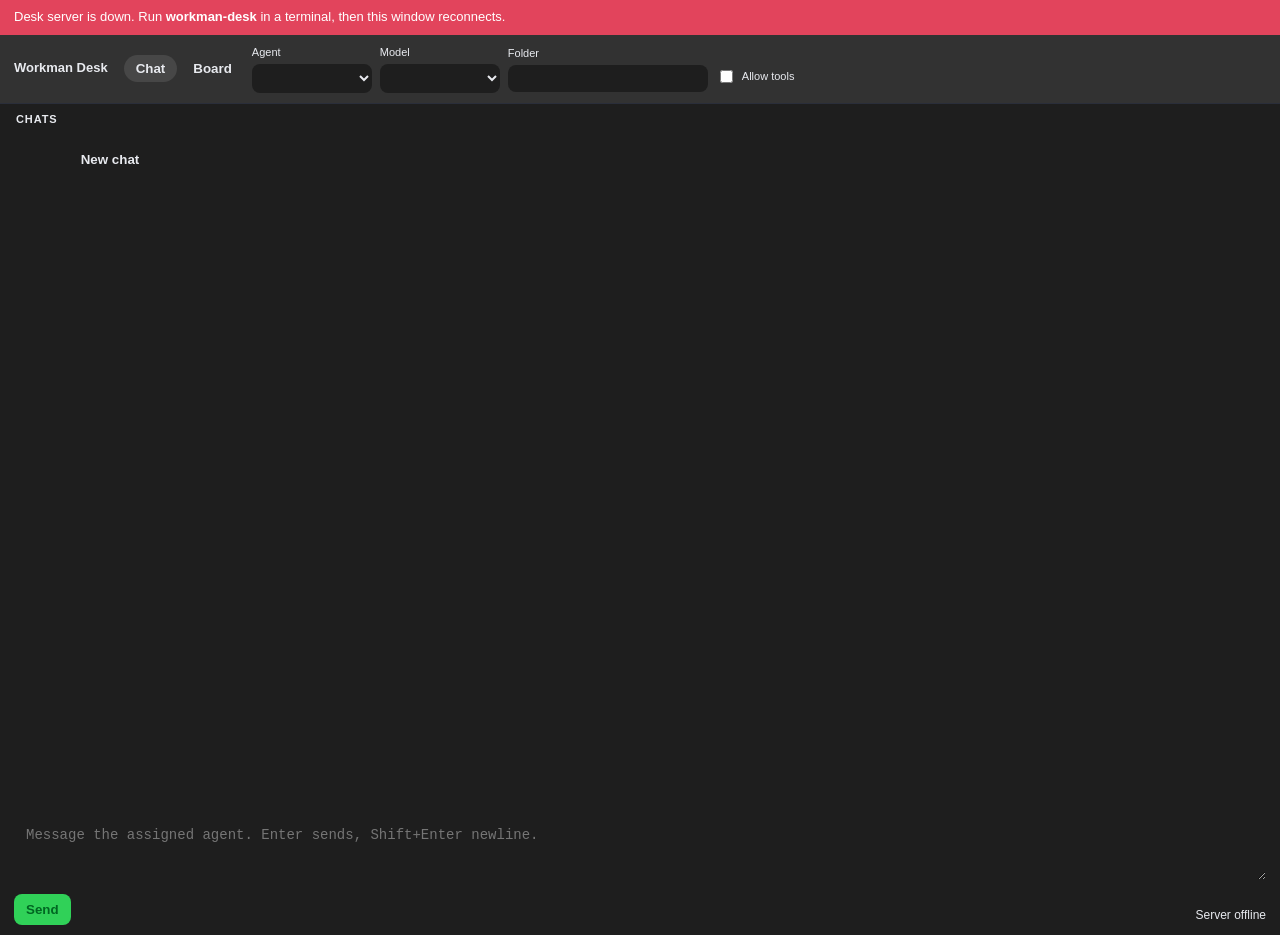
==== commit ab39f35b: "Merge pull request #2 from advisorppc-org/feat/workman-desk-dgx-20260926 desk: Workman Desk composer" ====
--- a/workman/desk/index.html
+++ b/workman/desk/index.html
@@ -4,64 +4,129 @@
 <meta charset="utf-8">
 <meta name="viewport" content="width=device-width, initial-scale=1">
 <title>Workman Desk</title>
+<link rel="stylesheet" href="/tokens/apple-tokens.css">
 <style>
-  :root { --bg:#12141a; --panel:#1b1e27; --ink:#e8eaef; --muted:#8b90a0; --line:#2a2e3a; --accent:#7eb0ff; --go:#3dd68c; --stop:#ff6b6b; }
+  html, body { margin:0; height:100%; background:var(--bg, #1e1e1e); color:var(--ink, #e8eaef);
+    font: var(--apple-body, 13px)/1.45 var(--apple-font, -apple-system, BlinkMacSystemFont, sans-serif);
+    color-scheme: light dark; }
   * { box-sizing: border-box; }
-  html, body { margin:0; height:100%; background:var(--bg); color:var(--ink); font: 16px/1.4 -apple-system, BlinkMacSystemFont, "Segoe UI", sans-serif; }
   #app { display:grid; grid-template-rows: auto 1fr auto; height:100%; }
-  header { display:flex; flex-wrap:wrap; gap:8px; align-items:center; padding:10px 14px; border-bottom:1px solid var(--line); background:var(--panel); }
-  header h1 { font-size:15px; margin:0 12px 0 0; font-weight:650; letter-spacing:.02em; }
-  label { font-size:12px; color:var(--muted); display:flex; flex-direction:column; gap:3px; }
-  select, input[type=text] { background:#0e1016; color:var(--ink); border:1px solid var(--line); border-radius:8px; padding:6px 8px; min-width:140px; font-size:14px; }
-  #cwd { min-width:220px; }
-  button { border:0; border-radius:8px; padding:8px 12px; font-weight:600; cursor:pointer; }
-  #send { background:var(--go); color:#062; }
-  #stop { background:var(--stop); color:#fff; display:none; }
-  #main { display:grid; grid-template-columns: 1fr 280px; min-height:0; }
-  @media (max-width: 800px) { #main { grid-template-columns: 1fr; } }
-  #log { overflow:auto; padding:16px 18px; white-space:pre-wrap; font-family: ui-monospace, SFMono-Regular, Menlo, Consolas, monospace; font-size:14px; }
-  #log .me { color:var(--accent); }
-  #log .sys { color:var(--muted); }
-  aside { border-left:1px solid var(--line); overflow:auto; padding:12px; background:#161821; font-size:13px; }
-  aside h2 { margin:0 0 8px; font-size:12px; color:var(--muted); text-transform:uppercase; letter-spacing:.08em; }
-  .task { margin:0 0 12px; }
-  .task b { display:block; margin-bottom:4px; }
-  .st-working { color:#ffc857; }
-  .st-blocked { color:#ff6b6b; }
-  .st-done { color:#3dd68c; }
-  .st-pending { color:var(--muted); }
+  #main { min-height:0; overflow:hidden; height:100%; }
+  header { display:flex; flex-wrap:wrap; gap:8px; align-items:center;
+    padding:10px 14px; border-bottom:1px solid var(--line, #2a2e3a);
+    background:var(--panel, #323232); }
+  header h1 { font-size:var(--apple-headline, 13px); margin:0 8px 0 0; font-weight:650; }
+  .tabs { display:flex; gap:4px; }
+  .tabs button { background:transparent; color:var(--muted); border:0; border-radius:var(--apple-radius-pill, 999px);
+    padding:6px 12px; font-weight:600; cursor:pointer; }
+  .tabs button.on { background:var(--apple-fill, rgba(255,255,255,.1)); color:var(--ink); }
+  label { font-size:var(--apple-caption, 11px); color:var(--muted); display:flex; flex-direction:column; gap:3px; }
+  select, input[type=text] { background:var(--apple-text-bg, #1e1e1e); color:var(--ink);
+    border:1px solid var(--line); border-radius:8px; padding:6px 8px; min-width:120px; font-size:13px; }
+  #cwd { min-width:200px; }
+  button { border:0; border-radius:8px; padding:8px 12px; font-weight:600; cursor:pointer; color:var(--ink);
+    background:var(--apple-fill); }
+  button:disabled { opacity:.45; cursor:default; }
+  #send { background:var(--go, #30d158); color:#062; }
+  #stop { background:var(--stop, #ff4245); color:#fff; display:none; }
+  #banner { display:none; padding:8px 14px; background:#e2445c; color:#fff; font-size:13px; }
+  #banner.on { display:block; }
+  #view-chat { display:grid; grid-template-columns: 220px 1fr; height:100%; min-height:0; }
+  #view-board { display:none; height:100%; min-height:0; overflow:auto; padding:12px; }
+  body[data-tab=board] #view-chat { display:none; }
+  body[data-tab=board] #view-board { display:block; }
+  #chats { border-right:1px solid var(--line); overflow:auto; background:var(--panel); padding:8px; }
+  #chats h2, .col h2 { margin:0 8px 8px; font-size:11px; color:var(--muted); text-transform:uppercase; letter-spacing:.08em; }
+  .chat-row, .card { display:block; width:100%; text-align:left; background:transparent; border-radius:10px;
+    padding:8px; margin:0 0 6px; color:inherit; }
+  .chat-row:hover, .card:hover { background:var(--apple-fill); }
+  .chat-row.on { background:var(--apple-fill); }
+  .chat-row small, .card small { display:block; color:var(--muted); font-weight:400; white-space:nowrap;
+    overflow:hidden; text-overflow:ellipsis; }
+  #log { overflow:auto; padding:16px 18px; }
+  .msg { max-width:720px; margin:0 0 12px; }
+  .msg .who { font-size:11px; color:var(--muted); margin-bottom:4px; }
+  .msg .body { white-space:pre-wrap; word-break:break-word; padding:10px 12px; border-radius:12px;
+    background:var(--apple-fill); }
+  .msg.me { margin-left:auto; }
+  .msg.me .body { background:rgba(0,136,255,.18); }
+  .msg.sys .body { background:transparent; color:var(--muted); padding:0; }
+  .msg.err .body { background:rgba(255,66,69,.15); color:var(--stop); }
   footer { border-top:1px solid var(--line); padding:10px 14px; background:var(--panel); }
-  textarea { width:100%; min-height:72px; max-height:200px; resize:vertical; background:#0e1016; color:var(--ink); border:1px solid var(--line); border-radius:10px; padding:10px 12px; font: 16px/1.4 ui-monospace, SFMono-Regular, Menlo, Consolas, monospace; }
+  textarea { width:100%; min-height:64px; max-height:200px; resize:vertical;
+    background:var(--apple-text-bg); color:var(--ink); border:1px solid var(--line);
+    border-radius:12px; padding:10px 12px; font: 14px/1.4 var(--apple-mono, ui-monospace, Menlo, monospace); }
   .row { display:flex; gap:8px; align-items:flex-end; margin-top:8px; }
   .hint { color:var(--muted); font-size:12px; margin-left:auto; }
+  .board { display:grid; grid-template-columns: repeat(4, minmax(180px, 1fr)); gap:10px; min-height:100%; }
+  .col { background:var(--panel); border-radius:12px; padding:10px; min-height:320px;
+    border-top:3px solid var(--g, #c4c4c4); }
+  .card { background:var(--bg); border:1px solid var(--line); }
+  .card .meta { display:flex; gap:6px; align-items:center; margin-top:6px; }
+  .card select { min-width:0; flex:1; }
+  .go { background:var(--go); color:#062; padding:4px 8px; font-size:12px; }
+  .ghost { background:transparent; color:var(--muted); padding:4px 6px; font-size:12px; }
+  .add { width:100%; margin-top:8px; background:transparent; border:1px dashed var(--line); color:var(--muted); }
+  #item-pop { display:none; position:fixed; inset:0; background:rgba(0,0,0,.45); z-index:20;
+    align-items:center; justify-content:center; }
+  #item-pop.on { display:flex; }
+  #item-pop .sheet { width:min(520px, 92vw); background:var(--panel); border-radius:16px; padding:16px; }
+  #item-pop textarea { min-height:100px; }
 </style>
 </head>
-<body>
+<body data-tab="chat">
+<div id="banner">Desk server is down. Run <b>workman-desk</b> in a terminal, then this window reconnects.</div>
 <div id="app">
   <header>
     <h1>Workman Desk</h1>
-    <label>Vendor <select id="vendor"></select></label>
+    <div class="tabs">
+      <button type="button" id="tab-chat" class="on">Chat</button>
+      <button type="button" id="tab-board">Board</button>
+    </div>
+    <label>Agent <select id="vendor"></select></label>
     <label>Model <select id="model"></select></label>
     <label>Folder <input id="cwd" type="text" spellcheck="false"></label>
-    <label style="flex-direction:row; align-items:center; gap:6px; margin-top:18px;">
+    <label style="flex-direction:row; align-items:center; gap:6px; margin-top:16px;">
       <input id="approve" type="checkbox"> Allow tools
     </label>
   </header>
   <div id="main">
-    <div id="log"></div>
-    <aside>
-      <h2>Tasks</h2>
-      <div id="tasks">No session tasks.</div>
-    </aside>
+    <div id="view-chat">
+      <aside id="chats">
+        <h2>Chats</h2>
+        <button type="button" id="new-chat" class="add">New chat</button>
+        <div id="chat-list"></div>
+      </aside>
+      <div id="log"></div>
+    </div>
+    <div id="view-board">
+      <div class="board" id="board"></div>
+    </div>
   </div>
-  <footer>
-    <textarea id="prompt" placeholder="Type like the CLI. Enter sends, Shift+Enter newline."></textarea>
+  <footer id="composer">
+    <textarea id="prompt" placeholder="Message the assigned agent. Enter sends, Shift+Enter newline."></textarea>
     <div class="row">
       <button id="send" type="button">Send</button>
       <button id="stop" type="button">Stop</button>
-      <span class="hint" id="hint">Logged-in CLI seats only. No API keys.</span>
+      <span class="hint" id="hint">Logged-in CLI seats. No API keys.</span>
     </div>
   </footer>
+</div>
+<div id="item-pop">
+  <div class="sheet">
+    <h2 style="margin:0 0 10px; font-size:15px;">Work item</h2>
+    <label>Title <input id="it-title" type="text"></label>
+    <label style="margin-top:8px;">Brief for the agent
+      <textarea id="it-brief" placeholder="What should the agent do?"></textarea>
+    </label>
+    <label style="margin-top:8px;">Folder <input id="it-cwd" type="text"></label>
+    <div class="row">
+      <button type="button" id="it-save">Save</button>
+      <button type="button" id="it-run" class="go">Assign & run</button>
+      <button type="button" id="it-del" class="ghost">Delete</button>
+      <button type="button" id="it-close" class="ghost">Close</button>
+    </div>
+  </div>
 </div>
 <script>
 const vendorEl = document.getElementById("vendor");
@@ -69,20 +134,43 @@
 const cwdEl = document.getElementById("cwd");
 const promptEl = document.getElementById("prompt");
 const logEl = document.getElementById("log");
-const tasksEl = document.getElementById("tasks");
 const sendBtn = document.getElementById("send");
 const stopBtn = document.getElementById("stop");
 const approveEl = document.getElementById("approve");
+const banner = document.getElementById("banner");
+const hint = document.getElementById("hint");
+const chatList = document.getElementById("chat-list");
+const boardEl = document.getElementById("board");
+const pop = document.getElementById("item-pop");
+
 let seats = [];
+let chats = [];
+let board = { groups: [], items: [] };
+let chatId = "";
 let running = false;
 let abortCtl = null;
+let live = false;
+let editing = null;
+
+function showBanner(on) {
+  banner.className = on ? "on" : "";
+  live = !on;
+  hint.textContent = on ? "Server offline" : "Logged-in CLI seats. No API keys.";
+}
+
+function el(tag, cls, text) {
+  const n = document.createElement(tag);
+  if (cls) n.className = cls;
+  if (text != null) n.textContent = text;
+  return n;
+}
 
 function add(cls, text) {
-  const d = document.createElement("div");
-  if (cls) d.className = cls;
-  d.textContent = text;
-  logEl.appendChild(d);
+  const wrap = el("div", "msg " + (cls || "sys"));
+  wrap.appendChild(el("div", "body", text));
+  logEl.appendChild(wrap);
   logEl.scrollTop = logEl.scrollHeight;
+  return wrap;
 }
 
 function fillModels() {
@@ -96,60 +184,225 @@
   });
 }
 
-function renderTasks(rows) {
-  if (!rows || !rows.length) { tasksEl.textContent = "No session tasks."; return; }
-  tasksEl.innerHTML = "";
-  rows.forEach(s => {
-    const wrap = document.createElement("div");
-    wrap.className = "task";
-    const title = document.createElement("b");
-    title.textContent = s.task || s.id;
-    wrap.appendChild(title);
-    (s.items || []).forEach(it => {
-      const line = document.createElement("div");
-      line.className = "st-" + (it.state || "pending");
-      line.textContent = (it.state || "") + " · " + (it.text || "");
-      wrap.appendChild(line);
-      if (it.state === "blocked" && it.ask) {
-        const ask = document.createElement("div");
-        ask.className = "st-blocked";
-        ask.textContent = "needs you: " + it.ask;
-        wrap.appendChild(ask);
-      }
+function renderChats() {
+  chatList.innerHTML = "";
+  chats.forEach(c => {
+    const b = el("button", "chat-row" + (c.id === chatId ? " on" : ""));
+    b.type = "button";
+    b.appendChild(el("b", "", c.title || "Chat"));
+    b.appendChild(el("small", "", (c.vendor || "") + (c.last ? " · " + c.last : "")));
+    b.onclick = () => openChat(c.id);
+    chatList.appendChild(b);
+  });
+}
+
+function paintMessages(messages) {
+  logEl.innerHTML = "";
+  if (!messages || !messages.length) {
+    add("sys", "Ready. This types into the selected agent on this machine.");
+    return;
+  }
+  messages.forEach(m => {
+    const role = m.role === "user" ? "me" : (m.role === "assistant" ? "bot" : "sys");
+    const wrap = el("div", "msg " + role);
+    wrap.appendChild(el("div", "who", role === "me" ? "you" : (m.vendor || vendorEl.value || "agent")));
+    wrap.appendChild(el("div", "body", m.text || ""));
+    logEl.appendChild(wrap);
+  });
+  logEl.scrollTop = logEl.scrollHeight;
+}
+
+async function openChat(id) {
+  chatId = id;
+  renderChats();
+  try {
+    const r = await fetch("/api/chat?id=" + encodeURIComponent(id));
+    const s = await r.json();
+    if (!s.ok) return;
+    const c = s.chat;
+    if (c.vendor) vendorEl.value = c.vendor;
+    fillModels();
+    if (c.model) modelEl.value = c.model;
+    if (c.cwd) cwdEl.value = c.cwd;
+    paintMessages(c.messages);
+  } catch (e) {
+    showBanner(true);
+  }
+}
+
+async function newChat() {
+  const r = await fetch("/api/chats", {
+    method: "POST",
+    headers: {"Content-Type": "application/json"},
+    body: JSON.stringify({
+      vendor: vendorEl.value, model: modelEl.value, cwd: cwdEl.value
+    })
+  });
+  const s = await r.json();
+  chatId = s.chat.id;
+  await refresh();
+  paintMessages([]);
+}
+
+function renderBoard() {
+  boardEl.innerHTML = "";
+  (board.groups || []).forEach(g => {
+    const col = el("div", "col");
+    col.style.setProperty("--g", g.color || "#c4c4c4");
+    col.dataset.group = g.id;
+    col.appendChild(el("h2", "", g.title));
+    col.ondragover = e => { e.preventDefault(); };
+    col.ondrop = e => {
+      e.preventDefault();
+      const id = e.dataTransfer.getData("text/plain");
+      if (id) saveItem({ id, group: g.id });
+    };
+    (board.items || []).filter(i => i.group === g.id).forEach(item => {
+      const card = el("div", "card");
+      card.draggable = true;
+      card.ondragstart = e => e.dataTransfer.setData("text/plain", item.id);
+      card.appendChild(el("b", "", item.title || "Untitled"));
+      if (item.brief) card.appendChild(el("small", "", item.brief));
+      const meta = el("div", "meta");
+      const sel = document.createElement("select");
+      sel.appendChild(new Option("Unassigned", ""));
+      seats.forEach(s => sel.appendChild(new Option(s.label, s.id)));
+      sel.value = item.assignee || "";
+      sel.onchange = () => saveItem({ id: item.id, assignee: sel.value });
+      meta.appendChild(sel);
+      const run = el("button", "go", "Run");
+      run.type = "button";
+      run.onclick = ev => { ev.stopPropagation(); runItem(item.id); };
+      meta.appendChild(run);
+      card.appendChild(meta);
+      card.onclick = () => editItem(item);
+      col.appendChild(card);
     });
-    tasksEl.appendChild(wrap);
-  });
-}
-
-async function boot() {
-  const r = await fetch("/api/status");
+    const addBtn = el("button", "add", "+ Add");
+    addBtn.type = "button";
+    addBtn.onclick = () => editItem({ id: "", group: g.id, title: "", brief: "", assignee: vendorEl.value, cwd: cwdEl.value });
+    col.appendChild(addBtn);
+    boardEl.appendChild(col);
+  });
+}
+
+function editItem(item) {
+  editing = item;
+  document.getElementById("it-title").value = item.title || "";
+  document.getElementById("it-brief").value = item.brief || "";
+  document.getElementById("it-cwd").value = item.cwd || cwdEl.value;
+  pop.className = "on";
+}
+
+async function saveItem(fields) {
+  const r = await fetch("/api/board/item", {
+    method: "POST",
+    headers: {"Content-Type": "application/json"},
+    body: JSON.stringify(fields)
+  });
   const s = await r.json();
-  seats = s.vendors || [];
-  cwdEl.value = s.cwd || "";
-  vendorEl.innerHTML = "";
-  if (!seats.length) {
-    add("sys", "No CLI seats found (grok, claude, codex, cursor-agent). Install one and log in.");
+  if (s.board) { board = s.board; renderBoard(); }
+  return s;
+}
+
+async function runItem(id) {
+  document.body.dataset.tab = "chat";
+  syncTabs();
+  running = true;
+  sendBtn.style.display = "none";
+  stopBtn.style.display = "inline-block";
+  add("sys", "Running assigned agent…");
+  const node = add("bot", "");
+  const body = node.querySelector(".body");
+  abortCtl = new AbortController();
+  try {
+    const res = await fetch("/api/board/run", {
+      method: "POST",
+      headers: {"Content-Type": "application/json"},
+      signal: abortCtl.signal,
+      body: JSON.stringify({ id, auto_approve: approveEl.checked, cwd: cwdEl.value })
+    });
+    const cid = res.headers.get("X-Chat-Id");
+    if (cid) chatId = cid;
+    await readStream(res, body);
+  } catch (err) {
+    if (err.name !== "AbortError") {
+      showBanner(true);
+      add("err", String(err));
+    }
+  }
+  running = false;
+  sendBtn.style.display = "inline-block";
+  stopBtn.style.display = "none";
+  refresh();
+}
+
+async function readStream(res, node) {
+  if (!res.ok || !res.body) {
+    const t = await res.text();
+    node.textContent = t || ("HTTP " + res.status);
+    node.parentElement.className = "msg err";
     return;
   }
-  seats.forEach(v => {
-    const o = document.createElement("option");
-    o.value = v.id; o.textContent = v.label + "  " + v.binary;
-    vendorEl.appendChild(o);
-  });
-  vendorEl.onchange = fillModels;
-  fillModels();
-  renderTasks(s.tasks);
-  add("sys", "Ready. This types into the selected CLI on this machine.");
+  const reader = res.body.getReader();
+  const dec = new TextDecoder();
+  let buf = "";
+  while (true) {
+    const {value, done} = await reader.read();
+    if (done) break;
+    buf += dec.decode(value, {stream: true});
+    node.textContent = buf;
+    logEl.scrollTop = logEl.scrollHeight;
+  }
+}
+
+function syncTabs() {
+  const boardOn = document.body.dataset.tab === "board";
+  document.getElementById("tab-chat").className = boardOn ? "" : "on";
+  document.getElementById("tab-board").className = boardOn ? "on" : "";
+  document.getElementById("composer").style.display = boardOn ? "none" : "block";
+}
+
+async function refresh() {
+  try {
+    const r = await fetch("/api/status");
+    const s = await r.json();
+    showBanner(!s.ok);
+    seats = s.vendors || [];
+    chats = s.chats || [];
+    board = s.board || board;
+    if (!vendorEl.options.length && seats.length) {
+      vendorEl.innerHTML = "";
+      seats.forEach(v => {
+        const o = document.createElement("option");
+        o.value = v.id; o.textContent = v.label;
+        vendorEl.appendChild(o);
+      });
+      vendorEl.onchange = fillModels;
+      fillModels();
+      cwdEl.value = cwdEl.value || s.cwd || "";
+    }
+    renderChats();
+    renderBoard();
+    if (!chatId && chats[0]) chatId = chats[0].id;
+    return s;
+  } catch (_) {
+    showBanner(true);
+    return null;
+  }
 }
 
 async function send() {
   const prompt = promptEl.value.trim();
   if (!prompt || running) return;
+  if (!vendorEl.value) { add("err", "No CLI seat found."); return; }
   running = true;
   sendBtn.style.display = "none";
   stopBtn.style.display = "inline-block";
-  add("me", "you · " + vendorEl.value + " / " + modelEl.value + "\n" + prompt);
+  add("me", prompt);
   promptEl.value = "";
+  const node = add("bot", "");
+  const body = node.querySelector(".body");
   abortCtl = new AbortController();
   try {
     const res = await fetch("/api/run", {
@@ -157,6 +410,7 @@
       headers: {"Content-Type": "application/json"},
       signal: abortCtl.signal,
       body: JSON.stringify({
+        chat_id: chatId,
         vendor: vendorEl.value,
         model: modelEl.value,
         prompt,
@@ -164,38 +418,72 @@
         auto_approve: approveEl.checked
       })
     });
-    const reader = res.body.getReader();
-    const dec = new TextDecoder();
-    let buf = "";
-    const node = document.createElement("div");
-    logEl.appendChild(node);
-    while (true) {
-      const {value, done} = await reader.read();
-      if (done) break;
-      buf += dec.decode(value, {stream: true});
-      node.textContent = buf;
-      logEl.scrollTop = logEl.scrollHeight;
+    const cid = res.headers.get("X-Chat-Id");
+    if (cid) chatId = cid;
+    await readStream(res, body);
+    showBanner(false);
+  } catch (err) {
+    if (err.name !== "AbortError") {
+      showBanner(true);
+      body.textContent = String(err);
+      node.className = "msg err";
     }
-  } catch (err) {
-    if (err.name !== "AbortError") add("sys", String(err));
   }
   running = false;
   sendBtn.style.display = "inline-block";
   stopBtn.style.display = "none";
-}
-
+  refresh();
+}
+
+document.getElementById("tab-chat").onclick = () => { document.body.dataset.tab = "chat"; syncTabs(); };
+document.getElementById("tab-board").onclick = () => { document.body.dataset.tab = "board"; syncTabs(); };
+document.getElementById("new-chat").onclick = () => newChat();
 sendBtn.onclick = send;
-stopBtn.onclick = () => { fetch("/api/stop", {method:"POST"}); if (abortCtl) abortCtl.abort(); };
+stopBtn.onclick = () => {
+  fetch("/api/stop", {method:"POST", headers:{"Content-Type":"application/json"},
+    body: JSON.stringify({chat_id: chatId})});
+  if (abortCtl) abortCtl.abort();
+};
 promptEl.addEventListener("keydown", e => {
   if (e.key === "Enter" && !e.shiftKey) { e.preventDefault(); send(); }
 });
-boot();
-setInterval(async () => {
-  try {
-    const s = await (await fetch("/api/status")).json();
-    renderTasks(s.tasks);
-  } catch (_) {}
-}, 4000);
+document.getElementById("it-close").onclick = () => { pop.className = ""; };
+document.getElementById("it-save").onclick = async () => {
+  const item = editing || {};
+  await saveItem({
+    id: item.id || "",
+    group: item.group || "backlog",
+    title: document.getElementById("it-title").value,
+    brief: document.getElementById("it-brief").value,
+    cwd: document.getElementById("it-cwd").value,
+    assignee: item.assignee || vendorEl.value
+  });
+  pop.className = "";
+};
+document.getElementById("it-run").onclick = async () => {
+  const title = document.getElementById("it-title").value;
+  const s = await saveItem({
+    id: (editing && editing.id) || "",
+    group: (editing && editing.group) || "working",
+    title,
+    brief: document.getElementById("it-brief").value,
+    cwd: document.getElementById("it-cwd").value,
+    assignee: vendorEl.value
+  });
+  pop.className = "";
+  if (s.item) runItem(s.item.id);
+};
+document.getElementById("it-del").onclick = async () => {
+  if (!editing || !editing.id) { pop.className = ""; return; }
+  await saveItem({ id: editing.id, delete: true });
+  pop.className = "";
+};
+
+refresh().then(s => {
+  if (s && !(s.vendors || []).length) add("err", "No CLI seats found (grok, claude, codex, cursor-agent).");
+  else if (s) add("sys", "Ready. This types into the selected agent on this machine.");
+});
+setInterval(refresh, 4000);
 </script>
 </body>
 </html>
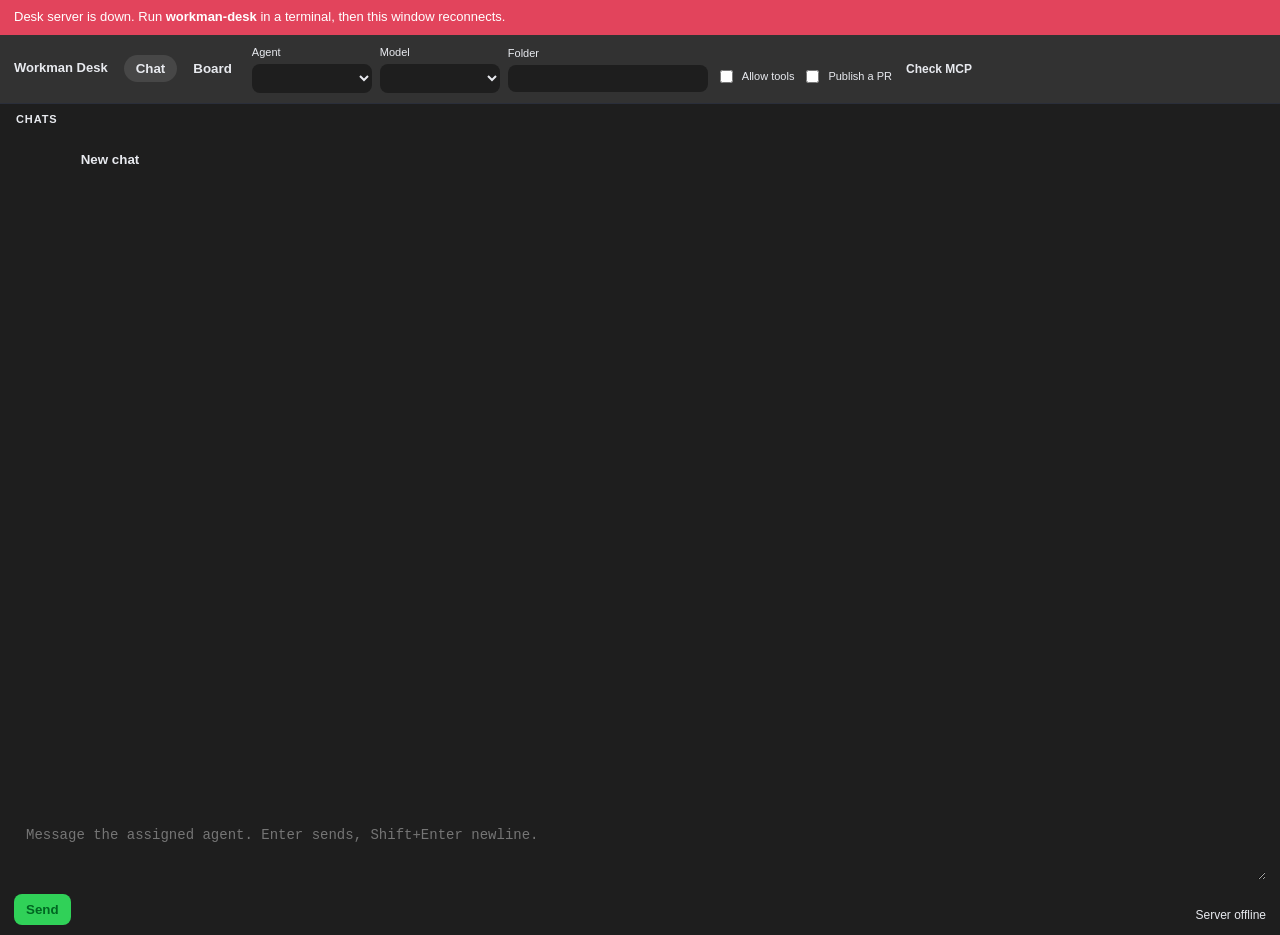
==== commit d41abc37: "feat: add durable model client orchestration" ====
--- a/workman/desk/index.html
+++ b/workman/desk/index.html
@@ -89,6 +89,10 @@
     <label style="flex-direction:row; align-items:center; gap:6px; margin-top:16px;">
       <input id="approve" type="checkbox"> Allow tools
     </label>
+    <label style="flex-direction:row; align-items:center; gap:6px; margin-top:16px;">
+      <input id="publish" type="checkbox"> Publish a PR
+    </label>
+    <button type="button" id="check-connectors" class="ghost">Check MCP</button>
   </header>
   <div id="main">
     <div id="view-chat">
@@ -137,6 +141,7 @@
 const sendBtn = document.getElementById("send");
 const stopBtn = document.getElementById("stop");
 const approveEl = document.getElementById("approve");
+const publishEl = document.getElementById("publish");
 const banner = document.getElementById("banner");
 const hint = document.getElementById("hint");
 const chatList = document.getElementById("chat-list");
@@ -320,7 +325,7 @@
       method: "POST",
       headers: {"Content-Type": "application/json"},
       signal: abortCtl.signal,
-      body: JSON.stringify({ id, auto_approve: approveEl.checked, cwd: cwdEl.value })
+      body: JSON.stringify({ id, auto_approve: approveEl.checked, publish: publishEl.checked, cwd: cwdEl.value })
     });
     const cid = res.headers.get("X-Chat-Id");
     if (cid) chatId = cid;
@@ -415,7 +420,8 @@
         model: modelEl.value,
         prompt,
         cwd: cwdEl.value,
-        auto_approve: approveEl.checked
+        auto_approve: approveEl.checked,
+        publish: publishEl.checked
       })
     });
     const cid = res.headers.get("X-Chat-Id");
@@ -438,6 +444,14 @@
 document.getElementById("tab-chat").onclick = () => { document.body.dataset.tab = "chat"; syncTabs(); };
 document.getElementById("tab-board").onclick = () => { document.body.dataset.tab = "board"; syncTabs(); };
 document.getElementById("new-chat").onclick = () => newChat();
+document.getElementById("check-connectors").onclick = async () => {
+  try {
+    const r = await fetch("/api/connectors");
+    const s = await r.json();
+    const lines = (s.connectors || []).map(c => `${c.label}: ${c.status} — ${c.detail}`);
+    add("sys", lines.join("\n") || "No connector status returned.");
+  } catch (_) { add("err", "Could not check connector status."); }
+};
 sendBtn.onclick = send;
 stopBtn.onclick = () => {
   fetch("/api/stop", {method:"POST", headers:{"Content-Type":"application/json"},
